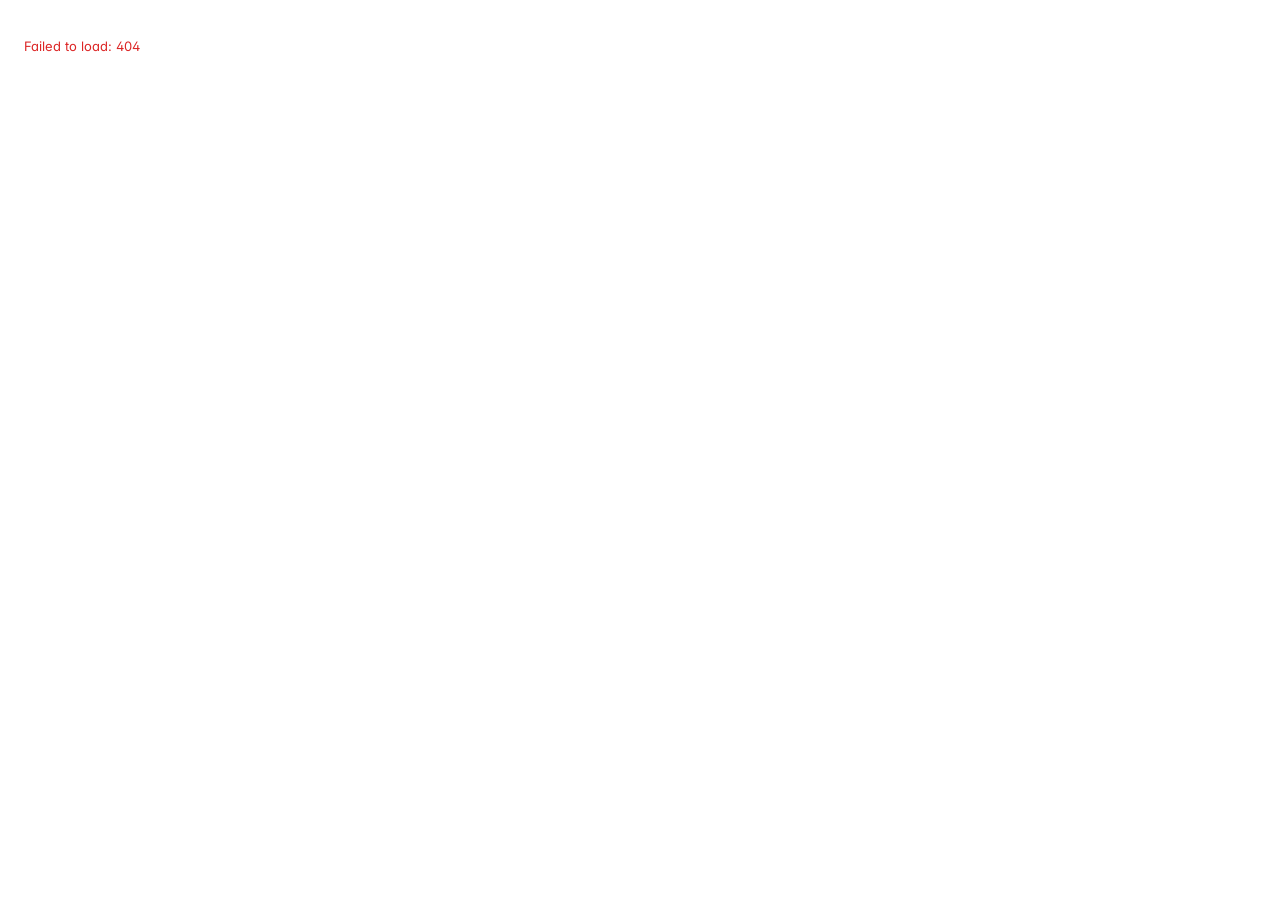
==== webui.html @ b26636b8 "Huntbench: first-run onboarding wizard on the dashboard - Gate the dashboard behind a welcome screen" ====
<!doctype html>
<html lang="en">
<head>
<meta charset="utf-8">
<meta name="viewport" content="width=device-width, initial-scale=1">
<title>Huntbench</title>
<link rel="preconnect" href="https://fonts.googleapis.com">
<link rel="preconnect" href="https://fonts.gstatic.com" crossorigin>
<link href="https://fonts.googleapis.com/css2?family=Inter:wght@400;450;500;600;700&display=swap" rel="stylesheet">
<style>
  :root{
    --bg:#ffffff; --sidebar:#fbfbfa; --panel:#ffffff;
    --border:rgba(0,0,0,.09); --border-2:rgba(0,0,0,.14);
    --hover:rgba(0,0,0,.038); --active:rgba(94,106,210,.10); --sel:#f1f2fd;
    --text:#282a30; --text2:#63666e; --text3:#9a9ea6;
    --accent:#5e6ad2; --accent-h:#4f58c0; --tint:#eef0fd;
    --green:#16a34a; --blue:#3b82f6; --amber:#d98e26; --violet:#8b5cf6; --red:#dc2626; --gray:#9ca3af;
    --r:6px; --r-lg:10px;
    --sh:0 1px 2px rgba(0,0,0,.05);
    --sh-lg:0 14px 44px rgba(20,20,40,.16), 0 2px 8px rgba(0,0,0,.06);
    --font:'Inter',-apple-system,BlinkMacSystemFont,'Segoe UI',Roboto,Helvetica,Arial,sans-serif;
    --mono:'SF Mono',ui-monospace,Menlo,Consolas,monospace;
    --ease:cubic-bezier(.22,.61,.36,1);
  }
  *{box-sizing:border-box}
  html,body{margin:0;height:100%}
  body{background:var(--bg);color:var(--text);font-family:var(--font);font-size:13px;line-height:1.45;
    -webkit-font-smoothing:antialiased;text-rendering:optimizeLegibility;height:100vh;display:flex;overflow:hidden;
    font-feature-settings:'cv02','cv03','cv04','cv11','ss01'}
  a{color:var(--accent);text-decoration:none}
  ::selection{background:var(--tint)}
  button{font-family:inherit;cursor:pointer}
  input{font-family:inherit}
  .empty{padding:48px;text-align:center;color:var(--text3)}

  /* ---------- sidebar ---------- */
  .sidebar{width:240px;flex:0 0 240px;background:var(--sidebar);border-right:1px solid var(--border);
    display:flex;flex-direction:column;padding:9px 8px;overflow-y:auto;gap:1px}
  .ws{display:flex;align-items:center;gap:9px;padding:6px 8px;border-radius:var(--r);margin-bottom:6px}
  .ws .logo{width:22px;height:22px;border-radius:6px;background:linear-gradient(135deg,#5e6ad2,#9060e0);
    color:#fff;font-weight:700;font-size:11px;display:flex;align-items:center;justify-content:center}
  .ws .nm{font-weight:600}
  .cmdtrigger{display:flex;align-items:center;gap:8px;padding:6px 8px;margin-bottom:8px;border:1px solid var(--border);
    border-radius:var(--r);background:#fff;color:var(--text3);font-size:12.5px;cursor:text;transition:border-color .12s}
  .cmdtrigger:hover{border-color:var(--border-2)}
  .cmdtrigger .kbd{margin-left:auto}
  .kbd{font:11px var(--mono);color:var(--text3);background:#fff;border:1px solid var(--border);border-radius:4px;padding:0 5px;line-height:16px}
  .navitem{display:flex;align-items:center;gap:9px;padding:6px 8px;border-radius:var(--r);color:var(--text2);
    font-weight:450;cursor:pointer;transition:background .12s,color .12s}
  .navitem:hover{background:var(--hover)}
  .navitem.on{background:var(--active);color:var(--accent);font-weight:550}
  .navitem .ic{width:16px;height:16px;display:flex;opacity:.85}
  .navitem .badge{margin-left:auto;font:11px var(--mono)}
  .seclabel{font-size:10.5px;letter-spacing:.4px;text-transform:uppercase;color:var(--text3);font-weight:600;
    padding:14px 8px 5px;display:flex;align-items:center;gap:5px;cursor:pointer;user-select:none}
  .seclabel .chev{transition:transform .15s var(--ease)}
  .seclabel.collapsed .chev{transform:rotate(-90deg)}
  .chips{display:flex;flex-wrap:wrap;gap:5px;padding:2px 6px 4px}
  .chip{font-size:11.5px;padding:3px 9px;border-radius:20px;border:1px solid var(--border);background:#fff;
    color:var(--text2);cursor:pointer;transition:all .12s;display:inline-flex;gap:5px;align-items:center}
  .chip:hover{border-color:var(--border-2)}
  .chip.on{background:var(--accent);border-color:var(--accent);color:#fff;box-shadow:0 1px 3px rgba(94,106,210,.35)}
  .chip .n{font:10px var(--mono);opacity:.65}
  .mini{padding:4px 8px}
  .mbar{display:flex;align-items:center;gap:8px;margin:4px 0;font-size:11px}
  .mbar .l{width:74px;color:var(--text3);font:11px var(--mono);white-space:nowrap;text-transform:capitalize}
  .mbar .t{flex:1;height:5px;background:rgba(0,0,0,.05);border-radius:4px;overflow:hidden}
  .mbar .f{height:100%;border-radius:4px;transition:width .6s var(--ease)}
  .mbar .v{width:30px;text-align:right;color:var(--text3);font:11px var(--mono)}
  .sidefoot{margin-top:auto;padding:8px;display:flex;align-items:center;gap:8px}

  /* ---------- main ---------- */
  .main{flex:1;display:flex;flex-direction:column;min-width:0}
  .topbar{height:46px;flex:0 0 46px;border-bottom:1px solid var(--border);display:flex;align-items:center;gap:10px;padding:0 16px}
  .vtitle{font-weight:600;font-size:14px;display:flex;align-items:center;gap:9px}
  .vcount{color:var(--text3);font:12px var(--mono);font-weight:400}
  .sp{flex:1}
  .tbtn{height:29px;padding:0 11px;border:1px solid var(--border);background:#fff;border-radius:var(--r);color:var(--text2);
    font-size:12.5px;display:inline-flex;align-items:center;gap:6px;transition:all .12s}
  .tbtn:hover{background:var(--hover);color:var(--text)}
  .tbtn.pending{border-color:var(--accent);color:var(--accent)}
  .tbtn.pending::after{content:"";width:6px;height:6px;border-radius:50%;background:var(--accent);margin-left:2px}
  select.tbtn{-webkit-appearance:none;appearance:none;padding-right:22px;
    background-image:url("data:image/svg+xml,%3Csvg xmlns='http://www.w3.org/2000/svg' width='10' height='10' viewBox='0 0 10 10'%3E%3Cpath d='M2 4l3 3 3-3' stroke='%239a9ea6' fill='none' stroke-width='1.3'/%3E%3C/svg%3E");
    background-repeat:no-repeat;background-position:right 8px center}
  .content{flex:1;overflow-y:auto;min-height:0}

  /* ---------- grouped list ---------- */
  .grouphead{position:sticky;top:0;z-index:2;background:rgba(255,255,255,.86);backdrop-filter:blur(8px);
    display:flex;align-items:center;gap:8px;padding:7px 16px;font-size:12.5px;font-weight:600;cursor:pointer;
    border-bottom:1px solid var(--border)}
  .grouphead .chev{color:var(--text3);transition:transform .15s var(--ease)}
  .grouphead.collapsed .chev{transform:rotate(-90deg)}
  .grouphead .cnt{color:var(--text3);font:11px var(--mono);font-weight:400}
  .row{display:flex;align-items:center;gap:12px;padding:9px 18px;min-height:54px;cursor:pointer;
    border-bottom:1px solid var(--border);transition:background .1s}
  .row:hover{background:var(--hover)}
  .row.cursor{background:var(--hover)}
  .row.sel{background:var(--sel);box-shadow:inset 2px 0 0 var(--accent)}
  .row .sicon{flex:0 0 15px;display:flex}
  .rmain{flex:1;min-width:0;display:flex;flex-direction:column;gap:3px}
  .rtop{display:flex;align-items:baseline;gap:9px;min-width:0}
  .rtop .co{font-weight:600;font-size:14px;white-space:nowrap;flex:0 0 auto;max-width:250px;overflow:hidden;text-overflow:ellipsis}
  .rtop .ti{font-size:13.5px;color:var(--text2);white-space:nowrap;overflow:hidden;text-overflow:ellipsis;min-width:0}
  .rsub{display:flex;align-items:center;gap:8px;font-size:12px;color:var(--text3);white-space:nowrap;overflow:hidden;text-overflow:ellipsis;min-width:0}
  .rsub .sep{opacity:.45}
  .rsub .loc{overflow:hidden;text-overflow:ellipsis}
  .rsub .exp{color:var(--text2);font-weight:500}
  .rsub .tg{font:10.5px var(--mono);background:rgba(0,0,0,.045);border-radius:4px;padding:1.5px 6px;color:var(--text2);flex:0 0 auto}
  .row .rright{display:flex;align-items:center;gap:9px;flex:0 0 auto}
  .wm{font-size:11px;font-weight:500;padding:2px 9px;border-radius:20px}
  .wm-remote{color:#0f8a5f;background:rgba(16,163,74,.10)}
  .wm-hybrid{color:#b8791b;background:rgba(217,142,38,.13)}
  .wm-onsite{color:#6b6f76;background:rgba(0,0,0,.05)}
  .fitb{font:12px/1 var(--mono);font-weight:600;padding:4px 7px;border-radius:6px}
  .rtag{font:10.5px var(--mono);color:var(--text3);border:1px solid var(--border);border-radius:5px;padding:3px 7px;text-transform:uppercase}

  /* ---------- board ---------- */
  .board{display:flex;gap:14px;padding:14px 16px;overflow-x:auto;height:100%}
  .bcol{flex:0 0 268px;display:flex;flex-direction:column;min-height:0}
  .bcolhead{display:flex;align-items:center;gap:8px;padding:2px 4px 10px;font-size:12.5px;font-weight:600}
  .bcolhead .cnt{color:var(--text3);font:11px var(--mono);font-weight:400;margin-left:auto}
  .bcolbody{flex:1;overflow-y:auto;display:flex;flex-direction:column;gap:8px;padding:3px;border-radius:10px;transition:background .12s;min-height:60px}
  .bcolbody.over{background:var(--tint);outline:1.5px dashed var(--accent);outline-offset:-3px}
  .bcard{background:#fff;border:1px solid var(--border);border-radius:9px;padding:10px 11px;cursor:grab;box-shadow:var(--sh);
    transition:box-shadow .14s var(--ease),transform .14s var(--ease),border-color .12s}
  .bcard:hover{border-color:var(--border-2);box-shadow:0 4px 14px rgba(0,0,0,.09);transform:translateY(-1px)}
  .bcard:active{cursor:grabbing}
  .bcard.dragging{opacity:.45;transform:scale(.98)}
  .bc-top{display:flex;align-items:center;gap:7px;margin-bottom:6px}
  .bc-co{font-weight:600;font-size:12.5px;flex:1;overflow:hidden;text-overflow:ellipsis;white-space:nowrap}
  .bc-ti{color:var(--text2);font-size:12px;line-height:1.35;display:-webkit-box;-webkit-line-clamp:2;-webkit-box-orient:vertical;overflow:hidden}

  /* ---------- inbox ---------- */
  .inbox{padding:18px 24px;max-width:1520px}
  .isummary{color:var(--text3);font-size:12.5px;margin:-2px 0 18px}
  .isummary b{color:var(--text2);font-weight:600}
  .ihead{font-size:11px;letter-spacing:.5px;text-transform:uppercase;color:var(--text3);font-weight:600;margin:20px 0 12px}
  .ihead:first-child{margin-top:0}
  .iempty{color:var(--text3);font-size:13px;padding:6px 0 8px;line-height:1.6}
  /* monogram avatar */
  .mono{flex:0 0 auto;width:28px;height:28px;border-radius:8px;display:flex;align-items:center;justify-content:center;
    font-weight:700;font-size:12.5px;text-transform:uppercase}
  .mono.sm{width:22px;height:22px;border-radius:6px;font-size:11px}
  /* interviews row */
  .ivgrid{display:grid;grid-template-columns:repeat(auto-fill,minmax(360px,1fr));gap:12px;margin-bottom:6px}
  .ivcard{display:flex;align-items:center;gap:13px;background:#fff;border:1px solid var(--border);border-radius:11px;
    padding:13px 15px;cursor:pointer;box-shadow:var(--sh);transition:border-color .12s,transform .12s,box-shadow .12s}
  .ivcard:hover{border-color:var(--border-2);transform:translateY(-1px);box-shadow:0 6px 18px rgba(0,0,0,.08)}
  .ivcard.up{border-left:3px solid var(--violet)}
  .ivmain{flex:1;min-width:0}
  .ivco{font-weight:600;display:flex;align-items:center;gap:8px}
  .ivti{color:var(--text2);font-size:12px;white-space:nowrap;overflow:hidden;text-overflow:ellipsis}
  .ivmeta{color:var(--text3);font:11px var(--mono);margin-top:3px}
  .ivmeta .d{color:var(--violet)} .ivcard.past .ivmeta .d{color:var(--text3)}
  .ivlink{font-size:15px;padding:4px 8px;flex:0 0 auto}
  /* communications — masonry cards */
  .commwrap{column-gap:16px}
  @media(min-width:1180px){.commwrap{column-count:2}}
  .commgroup{border:1px solid var(--border);border-radius:12px;overflow:hidden;margin-bottom:16px;background:#fff;
    box-shadow:var(--sh);break-inside:avoid;transition:box-shadow .14s,border-color .12s}
  .commgroup:hover{box-shadow:0 6px 20px rgba(0,0,0,.07)}
  .commhead{display:flex;align-items:center;gap:11px;padding:12px 14px;cursor:pointer;border-bottom:1px solid var(--border);transition:background .12s}
  .commhead:hover{background:var(--hover)}
  .ch-main{flex:1;min-width:0}
  .ch-co{font-weight:600;font-size:13.5px}
  .ch-ti{color:var(--text3);font-size:12px;white-space:nowrap;overflow:hidden;text-overflow:ellipsis}
  .ch-right{display:flex;align-items:center;gap:8px;flex:0 0 auto}
  .ch-n{font:10px var(--mono);color:var(--text3)}
  .commbody{padding:6px 14px 12px;position:relative}
  /* timeline */
  .tl{position:relative;margin-left:6px;padding-left:16px}
  .tl::before{content:"";position:absolute;left:3px;top:8px;bottom:8px;width:1.5px;background:var(--border)}
  .commitem{position:relative;padding:8px 0}
  .commitem+.commitem{border-top:1px solid var(--border)}
  .commitem::before{content:"";position:absolute;left:-16px;top:12px;width:7px;height:7px;border-radius:50%;
    background:var(--dot,var(--gray));box-shadow:0 0 0 3px #fff}
  .ci-top{display:flex;gap:8px;align-items:center}
  .ci-date{font:10px var(--mono);color:var(--text3)}
  .ci-kind{font:10px var(--mono);text-transform:uppercase;font-weight:700}
  .ci-open{margin-left:auto;font:11px var(--mono)}
  .ci-sub{font-size:12.5px;font-weight:600;margin-top:2px}
  .ci-from{font:11px var(--mono);color:var(--text3);margin-top:1px}
  .ci-detail{font-size:11.5px;color:var(--text2);margin-top:3px;line-height:1.45;
    display:-webkit-box;-webkit-line-clamp:1;-webkit-box-orient:vertical;overflow:hidden}
  .ci-more{font-size:11.5px;color:var(--accent);cursor:pointer;padding:7px 0 2px;user-select:none}

  /* pills / tags */
  .tag{font:11px var(--mono);padding:2px 8px;border-radius:20px;border:1px solid var(--border);color:var(--text2)}
  .stpill{display:inline-flex;align-items:center;gap:5px;font-size:11.5px;font-weight:500;padding:2px 9px 2px 7px;border-radius:20px;border:1px solid currentColor}

  /* ---------- detail panel ---------- */
  .backdrop{position:fixed;inset:0;background:rgba(24,24,32,.16);opacity:0;pointer-events:none;transition:opacity .2s;z-index:40}
  .backdrop.open{opacity:1;pointer-events:auto}
  .panel{position:fixed;top:0;right:0;height:100vh;width:min(620px,95vw);background:#fff;border-left:1px solid var(--border);
    transform:translateX(100%);transition:transform .26s var(--ease);z-index:41;display:flex;flex-direction:column;box-shadow:var(--sh-lg)}
  .panel.open{transform:none}
  .panelbar{height:46px;flex:0 0 46px;display:flex;align-items:center;gap:8px;padding:0 12px 0 16px;border-bottom:1px solid var(--border)}
  .panelbar .pb-crumb{color:var(--text3);font:12px var(--mono)}
  .iconbtn{width:28px;height:28px;border:1px solid transparent;border-radius:var(--r);background:none;color:var(--text2);
    display:inline-flex;align-items:center;justify-content:center;transition:background .12s}
  .iconbtn:hover{background:var(--hover)}
  .panelbody{flex:1;overflow-y:auto;padding:20px 22px}
  .p-co{font-size:19px;font-weight:600;letter-spacing:-.01em}
  .p-ti{font-size:14px;color:var(--text2);margin-bottom:14px}
  .props{display:grid;grid-template-columns:118px 1fr;gap:9px 12px;margin:8px 0 4px;font-size:13px;align-items:center}
  .props .k{color:var(--text3);font-size:12.5px}
  .props .v{color:var(--text)}
  .sec{margin:20px 0 9px;font-size:10.5px;letter-spacing:.5px;text-transform:uppercase;color:var(--text3);
    font-weight:600;border-top:1px solid var(--border);padding-top:14px}
  .stmenu{display:flex;flex-wrap:wrap;gap:5px}
  .stopt{display:inline-flex;align-items:center;gap:6px;font-size:12px;padding:4px 9px;border-radius:20px;border:1px solid var(--border);background:#fff;color:var(--text2);transition:all .12s}
  .stopt:hover{border-color:var(--border-2)}
  .stopt.on{border-color:currentColor;font-weight:600}
  .fitset{display:inline-flex;gap:4px}
  .fitset button{width:30px;height:28px;border:1px solid var(--border);border-radius:var(--r);background:#fff;color:var(--text2);font:12px var(--mono);transition:all .12s}
  .fitset button:hover{border-color:var(--border-2)}
  .fitset button.on{background:var(--accent);border-color:var(--accent);color:#fff}
  .actionbtns{display:flex;flex-wrap:wrap;gap:7px}
  textarea{width:100%;min-height:58px;resize:vertical;border:1px solid var(--border);border-radius:var(--r);padding:8px 10px;font:13px var(--font);color:var(--text);outline:none;transition:border-color .12s}
  textarea:focus{border-color:var(--accent)}
  .jd{white-space:pre-wrap;font-size:12.5px;line-height:1.6;color:var(--text2);max-height:300px;overflow:auto;
    background:#fbfbfa;border:1px solid var(--border);border-radius:var(--r);padding:12px 14px}
  .artifacts a{display:inline-block;margin:0 9px 7px 0;font:11.5px var(--mono)}
  .actcard{border:1px solid var(--border);border-left:3px solid var(--gray);border-radius:8px;padding:8px 11px;margin-bottom:7px}
  .actkind{font:10px var(--mono);text-transform:uppercase;font-weight:700}
  .logform{display:flex;flex-wrap:wrap;gap:6px;align-items:center;background:#fbfbfa;border:1px solid var(--border);border-radius:var(--r);padding:9px;margin-bottom:10px}
  .logform input,.logform select{font-size:12px;padding:5px 7px;border:1px solid var(--border);border-radius:5px;outline:none}
  .banner{background:var(--tint);border:1px solid rgba(94,106,210,.35);border-radius:var(--r);padding:11px 14px;margin-bottom:16px;font-size:12.5px;line-height:1.6;max-width:900px}

  /* ---------- command palette ---------- */
  .cmdk-back{position:fixed;inset:0;background:rgba(24,24,34,.28);opacity:0;pointer-events:none;transition:opacity .15s;
    z-index:60;display:flex;justify-content:center;align-items:flex-start;padding-top:13vh}
  .cmdk-back.open{opacity:1;pointer-events:auto}
  .cmdk{width:min(600px,92vw);background:#fff;border:1px solid var(--border);border-radius:13px;box-shadow:var(--sh-lg);
    overflow:hidden;display:flex;flex-direction:column;max-height:62vh;transform:scale(.97) translateY(-6px);transition:transform .15s var(--ease)}
  .cmdk-back.open .cmdk{transform:none}
  .cmdk input{border:0;border-bottom:1px solid var(--border);padding:16px 18px;font-size:15.5px;outline:none;color:var(--text)}
  .cmdk-list{overflow-y:auto;padding:6px}
  .cmdk-sec{font-size:10.5px;letter-spacing:.4px;text-transform:uppercase;color:var(--text3);font-weight:600;padding:8px 12px 4px}
  .cmdk-item{display:flex;align-items:center;gap:11px;padding:9px 12px;border-radius:8px;cursor:pointer;color:var(--text2)}
  .cmdk-item.on{background:var(--tint);color:var(--text)}
  .cmdk-item .ci-t{flex:1;white-space:nowrap;overflow:hidden;text-overflow:ellipsis}
  .cmdk-item .ci-s{color:var(--text3);font-size:12px}
  .cmdk-item .hint{font:11px var(--mono);color:var(--text3)}

  /* ---------- onboarding ---------- */
  #onboard{position:fixed;inset:0;z-index:80;background:var(--bg);overflow-y:auto;display:none}
  #onboard.show{display:block}
  .ob-wrap{max-width:640px;margin:0 auto;padding:56px 24px 72px}
  .ob-logo{width:42px;height:42px;border-radius:12px;background:linear-gradient(135deg,#5e6ad2,#9060e0);
    color:#fff;font-weight:700;font-size:20px;display:flex;align-items:center;justify-content:center;margin-bottom:22px}
  .ob-h1{font-size:26px;font-weight:700;letter-spacing:-.02em;margin:0 0 8px}
  .ob-sub{color:var(--text2);font-size:14px;line-height:1.6;margin-bottom:26px}
  .ob-card{display:flex;gap:14px;align-items:flex-start;border:1px solid var(--border);border-radius:12px;
    padding:16px 18px;margin-bottom:12px;cursor:pointer;background:#fff;transition:border-color .12s,box-shadow .14s,transform .12s}
  .ob-card:hover{border-color:var(--accent);box-shadow:var(--sh-lg);transform:translateY(-1px)}
  .ob-card .em{font-size:22px;line-height:1.2}
  .ob-card .t{font-weight:600;margin-bottom:3px}
  .ob-card .t .rec{font:10px var(--mono);color:var(--accent);background:var(--tint);border-radius:20px;padding:1px 8px;margin-left:8px}
  .ob-card .d{color:var(--text2);font-size:12.5px;line-height:1.5}
  .ob-skip{display:inline-block;margin-top:16px;color:var(--text3);font-size:12.5px;cursor:pointer}
  .ob-skip:hover{color:var(--text)}
  .ob-steps{display:flex;gap:8px;margin-bottom:22px}
  .ob-step{flex:1;height:4px;border-radius:3px;background:var(--border)}
  .ob-step.done{background:var(--green)} .ob-step.cur{background:var(--accent)}
  .ob-field{margin-bottom:13px}
  .ob-field label{display:block;font-size:12.5px;font-weight:500;margin-bottom:5px}
  .ob-field label .hint{color:var(--text3);font-weight:400;font-size:11.5px}
  .ob-field input,.ob-field textarea,.ob-field select{width:100%;border:1px solid var(--border);border-radius:var(--r);
    padding:9px 11px;font:13px var(--font);color:var(--text);outline:none;transition:border-color .12s;background:#fff}
  .ob-field input:focus,.ob-field textarea:focus,.ob-field select:focus{border-color:var(--accent)}
  .ob-field textarea{min-height:280px;font:12px var(--mono);line-height:1.5;resize:vertical}
  .ob-row{display:flex;gap:12px} .ob-row .ob-field{flex:1}
  .ob-nav{display:flex;justify-content:space-between;align-items:center;margin-top:22px}
  .ob-btn{height:36px;padding:0 18px;border-radius:var(--r);border:1px solid var(--accent);background:var(--accent);
    color:#fff;font-size:13px;font-weight:500;transition:background .12s}
  .ob-btn:hover{background:var(--accent-h)} .ob-btn:disabled{opacity:.5}
  .ob-btn.ghost{background:#fff;color:var(--text2);border-color:var(--border)}
  .ob-btn.ghost:hover{background:var(--hover);color:var(--text)}
  .ob-cos{display:grid;grid-template-columns:1fr 1fr;gap:8px;margin-top:8px}
  .ob-co{display:flex;align-items:center;gap:8px;border:1px solid var(--border);border-radius:8px;padding:8px 10px;cursor:pointer;font-size:12.5px}
  .ob-co.on{border-color:var(--accent);background:var(--tint)}
  .ob-code{font:12.5px var(--mono);background:var(--sidebar);border:1px solid var(--border);border-radius:6px;padding:2px 8px;color:var(--accent)}
  .ob-agentbox{border:1px solid var(--border);border-radius:12px;padding:18px 20px;background:var(--sidebar);margin:6px 0 4px;line-height:1.7;font-size:13px}
  .ob-wait{display:flex;align-items:center;gap:9px;color:var(--text2);font-size:12.5px;margin-top:16px}

  /* ---------- toasts ---------- */
  #toasts{position:fixed;right:18px;bottom:18px;display:flex;flex-direction:column;gap:8px;z-index:70}
  .toast{background:#fff;border:1px solid var(--border);border-radius:11px;box-shadow:var(--sh-lg);padding:11px 14px;font-size:12.5px;max-width:360px;animation:tin .22s var(--ease)}
  @keyframes tin{from{opacity:0;transform:translateY(10px)}to{opacity:1;transform:none}}
  .toast.ok{border-left:3px solid var(--green)} .toast.err{border-left:3px solid var(--red)} .toast.run{border-left:3px solid var(--accent)}
  .toast .sub{color:var(--text3);font:11px var(--mono);margin-top:2px}
  .spin{width:11px;height:11px;border:2px solid var(--border);border-top-color:var(--accent);border-radius:50%;display:inline-block;animation:sp .7s linear infinite;vertical-align:-1px;margin-right:6px}
  @keyframes sp{to{transform:rotate(360deg)}}
</style>
</head>
<body>

<aside class="sidebar">
  <div class="ws"><span class="logo">h</span><span class="nm">Huntbench</span></div>
  <div class="cmdtrigger" id="cmdtrigger"><span>⌕</span><span>Search or jump…</span><span class="kbd">⌘K</span></div>
  <div class="navitem" data-view="list"><span class="ic" id="ic-list"></span><span>All jobs</span><span class="badge" id="nb-list"></span></div>
  <div class="navitem" data-view="board"><span class="ic" id="ic-board"></span><span>Board</span></div>
  <div class="navitem" data-view="inbox"><span class="ic" id="ic-inbox"></span><span>Inbox</span><span class="badge" id="nb-inbox"></span></div>

  <div class="seclabel" data-sec="region"><span class="chev">▾</span> Region</div>
  <div class="chips" id="regionChips" data-sec="region"></div>
  <div class="seclabel" data-sec="status"><span class="chev">▾</span> Status</div>
  <div class="chips" id="statusChips" data-sec="status"></div>
  <div class="seclabel" data-sec="stats"><span class="chev">▾</span> Overview</div>
  <div class="mini" id="stats" data-sec="stats"></div>

  <div class="sidefoot"><span style="font-size:11px;color:var(--text3)">⌘K to search · j/k to move</span></div>
</aside>

<main class="main">
  <div class="topbar">
    <span class="vtitle" id="vtitle">All jobs</span>
    <span class="vcount" id="vcount"></span>
    <span class="sp"></span>
    <input id="q" class="tbtn" style="width:210px" type="search" placeholder="Filter…" autocomplete="off">
    <select id="sort" class="tbtn" title="sort"></select>
    <button id="syncBtn" class="tbtn" title="request a Gmail inbox sync (runs via Claude in chat)">✉ Sync inbox</button>
    <button id="scanBtn" class="tbtn" title="scan ATS portals">⟳ Scan</button>
  </div>
  <div class="content" id="content"></div>
</main>

<div class="backdrop" id="backdrop"></div>
<div class="panel" id="panel">
  <div class="panelbar"><span class="pb-crumb" id="pbCrumb"></span><span class="sp" style="flex:1"></span>
    <button class="iconbtn" id="panelClose" title="close (Esc)">✕</button></div>
  <div class="panelbody" id="panelBody"></div>
</div>

<div class="cmdk-back" id="cmdkBack">
  <div class="cmdk">
    <input id="cmdkInput" placeholder="Type a command or search jobs…" autocomplete="off">
    <div class="cmdk-list" id="cmdkList"></div>
  </div>
</div>

<div id="onboard"></div>
<div id="toasts"></div>

<script>
const A={accent:"#5e6ad2",green:"#16a34a",blue:"#3b82f6",amber:"#d98e26",violet:"#8b5cf6",red:"#dc2626",gray:"#9ca3af"};
const SCOLOR={new:"#9ca3af",shortlisted:"#3b82f6",skip:"#b0b4bb",applied:"#5e6ad2",screening:"#d98e26",interviewing:"#8b5cf6",offer:"#16a34a",closed:"#dc2626",passed:"#9ca3af"};
const PROG={new:0,shortlisted:.25,skip:0,applied:.45,screening:.62,interviewing:.82,offer:1,closed:1,passed:1};
const FITC={5:"#16a34a",4:"#5e6ad2",3:"#d98e26",2:"#9ca3af",1:"#9ca3af"};
const ACTC={interview:"#8b5cf6",applied:"#5e6ad2",screening:"#d98e26",offer:"#16a34a",reject:"#dc2626",email:"#3b82f6",note:"#9ca3af"};
const CHEV='<svg width="10" height="10" viewBox="0 0 10 10"><path d="M2.5 4L5 6.5 7.5 4" stroke="currentColor" fill="none" stroke-width="1.4" stroke-linecap="round"/></svg>';
let META=null, STATE={region:"",status:"",q:"",sort:"fit",view:localStorage.getItem("v2view")||"list",id:null,cursor:-1}, ROWS=[], DRAG=null, drawerId=null;
const COLLAPSE=new Set(), SECOFF=new Set();

const $=s=>document.querySelector(s);
const el=(t,c,h)=>{const e=document.createElement(t);if(c)e.className=c;if(h!=null)e.innerHTML=h;return e};
const esc=s=>(s==null?"":String(s)).replace(/[&<>"]/g,m=>({"&":"&amp;","<":"&lt;",">":"&gt;",'"':"&quot;"}[m]));
const cap=s=>(s||"").charAt(0).toUpperCase()+(s||"").slice(1);
async function api(u,o){const r=await fetch(u,o);if(!r.ok)throw new Error((await r.json().catch(()=>({}))).error||r.status);return r.json();}

function statusIcon(s,size){
  size=size||14; const col=SCOLOR[s]||"#9ca3af", frac=PROG[s]||0, r=5, c=2*Math.PI*r, dashed=(s==="new"||s==="skip");
  return `<svg width="${size}" height="${size}" viewBox="0 0 14 14" style="display:block">`+
    `<circle cx="7" cy="7" r="5" fill="none" stroke="${col}" stroke-opacity=".32" stroke-width="1.5" ${dashed?'stroke-dasharray="1.6 1.9"':""}/>`+
    (frac>0?`<circle cx="7" cy="7" r="5" fill="none" stroke="${col}" stroke-width="1.5" stroke-linecap="round" stroke-dasharray="${(frac*c).toFixed(2)} ${c.toFixed(2)}" transform="rotate(-90 7 7)"/>`:"")+
    (frac>=1?`<circle cx="7" cy="7" r="2.1" fill="${col}"/>`:"")+`</svg>`;
}
function fitStyle(f){const c=FITC[f]||"#9ca3af";return `color:${c};background:${c}1e`;}
function icon(name){const p={
  list:'<path d="M2 4h12M2 8h12M2 12h9" stroke="currentColor" stroke-width="1.4" stroke-linecap="round"/>',
  board:'<rect x="2" y="2.5" width="4" height="11" rx="1" stroke="currentColor" stroke-width="1.3"/><rect x="10" y="2.5" width="4" height="7" rx="1" stroke="currentColor" stroke-width="1.3"/>',
  inbox:'<path d="M2 3.5h12v9H2z" stroke="currentColor" stroke-width="1.3"/><path d="M2 9h3l1 2h4l1-2h3" stroke="currentColor" stroke-width="1.3" fill="none"/>'
  }[name];return `<svg width="16" height="16" viewBox="0 0 16 16" fill="none">${p}</svg>`;}

// ---------- init ----------
async function init(){
  const st=await api("/api/status").catch(()=>({configured:true}));
  if(!st.configured && !localStorage.getItem("hb_explore")) renderOnboard(st);
  await bootDashboard();
}
async function bootDashboard(){
  $("#ic-list").innerHTML=icon("list"); $("#ic-board").innerHTML=icon("board"); $("#ic-inbox").innerHTML=icon("inbox");
  META=await api("/api/meta");
  $("#sort").innerHTML=META.sorts.map(s=>`<option value="${s}">sort: ${s}</option>`).join("");
  buildChips(); buildStats(); syncBadges();
  $("#q").addEventListener("input",debounce(()=>{STATE.q=$("#q").value;refreshView();},220));
  $("#sort").addEventListener("change",()=>{STATE.sort=$("#sort").value;refreshView();});
  $("#scanBtn").onclick=()=>runTask({cmd:"scan"},"Scanning ATS portals",()=>{refreshMeta();refreshView();});
  $("#syncBtn").onclick=requestSync; refreshSyncState();
  document.querySelectorAll(".navitem").forEach(n=>n.onclick=()=>setView(n.dataset.view));
  document.querySelectorAll(".seclabel").forEach(l=>l.onclick=()=>toggleSec(l.dataset.sec));
  $("#panelClose").onclick=closePanel; $("#backdrop").onclick=closePanel;
  $("#cmdtrigger").onclick=openCmdk;
  wireCmdk(); wireKeys();
  setView(STATE.view);
}

// ---------- onboarding ----------
let OB={};
function obEl(){return $("#onboard");}
function closeOnboard(){obEl().classList.remove("show");obEl().innerHTML="";
  refreshMeta&&refreshMeta();refreshView&&refreshView();refreshSyncState&&refreshSyncState();}
function obShell(inner){obEl().classList.add("show");obEl().innerHTML=`<div class="ob-wrap">${inner}</div>`;}
function steps(cur){return `<div class="ob-steps">`+[0,1,2,3].map(i=>`<div class="ob-step ${i<cur?"done":i===cur?"cur":""}"></div>`).join("")+`</div>`;}

function renderOnboard(st){
  OB={data:{},cv:"",titles:[],companies:[]};
  obShell(
    `<div class="ob-logo">h</div>`+
    `<div class="ob-h1">Welcome to Huntbench</div>`+
    `<div class="ob-sub">Your job hunt as mission control. First, let's set up your profile and CV so tailoring + scoring work for <i>you</i>. Takes about 2 minutes.</div>`+
    `<div class="ob-card" id="ob-agent"><span class="em">✦</span><div><div class="t">Set up with your agent<span class="rec">recommended</span></div><div class="d">Open this folder in Claude Code / Codex / Cursor and say “set me up” — it interviews you and writes your profile + CV. We'll detect it automatically.</div></div></div>`+
    `<div class="ob-card" id="ob-manual"><span class="em">✎</span><div><div class="t">Set up manually</div><div class="d">Fill in a short form here — profile, master CV, and the roles/companies you're targeting. No agent needed.</div></div></div>`+
    `<span class="ob-skip" id="ob-demo">or explore the demo first →</span>`
  );
  $("#ob-agent").onclick=obAgent; $("#ob-manual").onclick=obProfile;
  $("#ob-demo").onclick=()=>{localStorage.setItem("hb_explore","1");closeOnboard();};
}

function obAgent(){
  obShell(
    `<div class="ob-h1" style="font-size:22px">Set up with your agent</div>`+
    `<div class="ob-sub">In your coding agent, opened on this folder, just say:</div>`+
    `<div class="ob-agentbox">1. Open <span class="ob-code">huntbench/</span> in Claude Code, Codex, or Cursor.<br>2. Say: <b style="color:var(--accent)">“set me up”</b><br>3. It reads <span class="ob-code">AGENTS.md</span>, interviews you, and writes your <span class="ob-code">config/profile.yml</span> + <span class="ob-code">config/master-cv.md</span>.</div>`+
    `<div class="ob-wait"><span class="spin"></span> Waiting for your profile to appear…</div>`+
    `<div class="ob-nav"><button class="ob-btn ghost" id="ob-back">← Back</button><button class="ob-btn ghost" id="ob-demo2">Explore the demo instead</button></div>`
  );
  $("#ob-back").onclick=()=>renderOnboard(OB);
  $("#ob-demo2").onclick=()=>{localStorage.setItem("hb_explore","1");closeOnboard();};
  const poll=setInterval(async()=>{
    if(!obEl().classList.contains("show")){clearInterval(poll);return;}
    let s;try{s=await api("/api/status");}catch(e){return;}
    if(s.has_profile){clearInterval(poll);obDone(s);}
  },3000);
}
function obDone(s){
  obShell(
    `<div class="ob-logo" style="background:var(--green)">✓</div>`+
    `<div class="ob-h1">You're all set${s.name?", "+esc(s.name.split(" ")[0]):""}!</div>`+
    `<div class="ob-sub">Your profile is in place. Next, pull in some jobs with <span class="ob-code">Scan</span> (or ask your agent to find roles), then triage them on the board.</div>`+
    `<div class="ob-nav"><span></span><button class="ob-btn" id="ob-open">Open dashboard →</button></div>`
  );
  $("#ob-open").onclick=closeOnboard;
}

function _field(id,label,hint,val,ph){return `<div class="ob-field"><label>${label}${hint?` <span class="hint">${hint}</span>`:""}</label><input id="${id}" value="${esc(val||"")}" placeholder="${esc(ph||"")}"></div>`;}
function obProfile(){
  const d=OB.data;
  obShell(steps(0)+
    `<div class="ob-h1" style="font-size:22px">Your profile</div>`+
    `<div class="ob-sub">Used to score jobs and tailor your CV + application answers.</div>`+
    `<div class="ob-row">${_field("f-name","Full name","",d.name,"Jane Doe")}${_field("f-email","Email","",d.email,"jane@example.com")}</div>`+
    `<div class="ob-row">${_field("f-phone","Phone","",d.phone,"+1 555 000 0000")}${_field("f-location","Location","",d.location,"Berlin, Germany")}</div>`+
    `<div class="ob-row">${_field("f-linkedin","LinkedIn","",d.linkedin,"linkedin.com/in/…")}${_field("f-portfolio","Portfolio","",d.portfolio,"https://…")}</div>`+
    _field("f-roles","Target roles","comma-separated",(OB.titles||[]).join(", "),"Senior Frontend Engineer, Product Engineer")+
    _field("f-headline","One-line headline","",d.headline,"Senior Frontend Engineer — 6 yrs, React/TypeScript")+
    `<div class="ob-row">${_field("f-country","Country","",d.country,"Germany")}${_field("f-city","City","",d.city,"Berlin")}</div>`+
    _field("f-auth","Work authorization","optional",d.work_auth,"EU work authorization; sponsorship for US/UK")+
    `<div class="ob-nav"><button class="ob-btn ghost" id="ob-back">← Back</button><button class="ob-btn" id="ob-next">Continue →</button></div>`
  );
  $("#ob-back").onclick=()=>renderOnboard(OB);
  $("#ob-next").onclick=async()=>{
    const g=id=>$("#"+id).value.trim();
    OB.titles=g("f-roles").split(",").map(s=>s.trim()).filter(Boolean);
    OB.data={name:g("f-name"),email:g("f-email"),phone:g("f-phone"),location:g("f-location"),
      linkedin:g("f-linkedin"),portfolio:g("f-portfolio"),headline:g("f-headline"),
      country:g("f-country"),city:g("f-city"),work_auth:g("f-auth"),roles:OB.titles};
    if(!OB.data.name||!OB.data.email){toast("err","Name + email are required");return;}
    try{await api("/api/setup/profile",{method:"POST",headers:{"Content-Type":"application/json"},body:JSON.stringify(OB.data)});
      obCV();}catch(e){toast("err","Couldn't save",e.message);}
  };
}
async function obCV(){
  let tpl="";try{tpl=(await api("/api/setup/cv-template")).template||"";}catch(e){}
  const val=OB.cv||tpl;
  obShell(steps(1)+
    `<div class="ob-h1" style="font-size:22px">Your master CV</div>`+
    `<div class="ob-sub">Paste your CV in this Markdown structure (keep the <span class="ob-code">## Section</span> headers). Or leave the template and let your agent fill it later. Mark private/unnamed work with a trailing <span class="ob-code">[STEALTH]</span>.</div>`+
    `<div class="ob-field"><textarea id="f-cv">${esc(val)}</textarea></div>`+
    `<div class="ob-nav"><button class="ob-btn ghost" id="ob-back">← Back</button><button class="ob-btn" id="ob-next">Continue →</button></div>`
  );
  $("#ob-back").onclick=obProfile;
  $("#ob-next").onclick=async()=>{OB.cv=$("#f-cv").value;
    try{await api("/api/setup/master-cv",{method:"POST",headers:{"Content-Type":"application/json"},body:JSON.stringify({markdown:OB.cv})});
      obTargets();}catch(e){toast("err","Couldn't save",e.message);}
  };
}
async function obTargets(){
  let cos=[];try{cos=(await api("/api/setup/starter-companies")).companies||[];}catch(e){}
  if(!OB.companies.length)OB.companies=cos.map(c=>c.name);   // default: all checked
  obShell(steps(2)+
    `<div class="ob-h1" style="font-size:22px">What to scan</div>`+
    `<div class="ob-sub">These become your title filter + the company boards Huntbench scans. Tune anytime in <span class="ob-code">config/portals.yml</span>.</div>`+
    _field("f-titles","Target job titles","comma-separated",(OB.titles||[]).join(", "),"Senior Frontend Engineer, Product Engineer")+
    `<label style="font-size:12.5px;font-weight:500;display:block;margin:10px 0 2px">Starter companies</label>`+
    `<div class="ob-cos" id="ob-cos">`+cos.map(c=>`<div class="ob-co ${OB.companies.includes(c.name)?"on":""}" data-n="${esc(c.name)}"><span>${OB.companies.includes(c.name)?"☑":"☐"}</span>${esc(c.name)}</div>`).join("")+`</div>`+
    `<div class="ob-nav"><button class="ob-btn ghost" id="ob-back">← Back</button><button class="ob-btn" id="ob-next">Continue →</button></div>`
  );
  $("#ob-back").onclick=obCV;
  $("#ob-cos").querySelectorAll(".ob-co").forEach(el=>el.onclick=()=>{const n=el.dataset.n;
    if(OB.companies.includes(n)){OB.companies=OB.companies.filter(x=>x!==n);el.classList.remove("on");el.querySelector("span").textContent="☐";}
    else{OB.companies.push(n);el.classList.add("on");el.querySelector("span").textContent="☑";}});
  $("#ob-next").onclick=async()=>{
    OB.titles=$("#f-titles").value.split(",").map(s=>s.trim()).filter(Boolean);
    const picked=cos.filter(c=>OB.companies.includes(c.name));
    try{await api("/api/setup/portals",{method:"POST",headers:{"Content-Type":"application/json"},body:JSON.stringify({titles:OB.titles,companies:picked})});
      obFinish();}catch(e){toast("err","Couldn't save",e.message);}
  };
}
function obFinish(){
  obShell(steps(3)+
    `<div class="ob-logo" style="background:var(--green)">✓</div>`+
    `<div class="ob-h1">Ready to go</div>`+
    `<div class="ob-sub">Your profile, CV, and scan targets are saved. Clear the demo jobs and start fresh?</div>`+
    `<label class="ob-co on" id="ob-clear" style="max-width:280px"><span>☑</span> Clear the demo jobs</label>`+
    `<div class="ob-nav"><button class="ob-btn ghost" id="ob-back">← Back</button><button class="ob-btn" id="ob-open">Open dashboard →</button></div>`
  );
  let clear=true;
  $("#ob-clear").onclick=()=>{clear=!clear;$("#ob-clear").classList.toggle("on",clear);$("#ob-clear").querySelector("span").textContent=clear?"☑":"☐";};
  $("#ob-back").onclick=obTargets;
  $("#ob-open").onclick=async()=>{
    try{await api("/api/setup/finish",{method:"POST",headers:{"Content-Type":"application/json"},body:JSON.stringify({clear_demo:clear})});}catch(e){}
    localStorage.removeItem("hb_explore"); closeOnboard();
    if(clear)toast("ok","Setup complete","run Scan to pull in jobs");
  };
}

function toggleSec(sec){
  if(SECOFF.has(sec))SECOFF.delete(sec); else SECOFF.add(sec);
  document.querySelectorAll('.seclabel[data-sec="'+sec+'"]').forEach(l=>l.classList.toggle("collapsed",SECOFF.has(sec)));
  document.querySelectorAll('.chips[data-sec="'+sec+'"],.mini[data-sec="'+sec+'"]').forEach(c=>c.style.display=SECOFF.has(sec)?"none":"");
}
function chip(cont,label,count,active,on){
  const c=el("span","chip"+(active?" on":""));
  c.innerHTML=esc(label)+(count!=null?` <span class="n">${count}</span>`:"");
  c.onclick=on; cont.appendChild(c);
}
function buildChips(){
  const rc=$("#regionChips"); rc.innerHTML="";
  chip(rc,"all",META.total,STATE.region==="",()=>{STATE.region="";refreshView();buildChips();});
  META.regions.forEach(r=>chip(rc,r,META.region_counts[r],STATE.region===r,()=>{STATE.region=STATE.region===r?"":r;refreshView();buildChips();}));
  const sc=$("#statusChips"); sc.innerHTML="";
  chip(sc,"all",null,STATE.status==="",()=>{STATE.status="";refreshView();buildChips();});
  META.statuses.forEach(s=>chip(sc,s,META.funnel[s],STATE.status===s,()=>{STATE.status=STATE.status===s?"":s;refreshView();buildChips();}));
}
function buildStats(){
  const box=$("#stats"); box.innerHTML="";
  const fmax=Math.max(1,...Object.values(META.funnel));
  META.statuses.filter(s=>META.funnel[s]).forEach(s=>box.appendChild(mbar(s,META.funnel[s],fmax,SCOLOR[s])));
  const xmax=Math.max(1,...Object.values(META.fit_counts));
  [5,4,3,2,1].forEach(k=>box.appendChild(mbar("fit "+k,META.fit_counts[k],xmax,FITC[k])));
}
function mbar(l,v,max,color){
  const b=el("div","mbar");
  b.innerHTML=`<span class="l">${esc(l)}</span><span class="t"><span class="f" style="width:0;background:${color}"></span></span><span class="v">${v}</span>`;
  requestAnimationFrame(()=>{b.querySelector(".f").style.width=(100*v/max)+"%";});
  return b;
}
async function refreshMeta(){META=await api("/api/meta");buildChips();buildStats();syncBadges();}
function syncBadges(){$("#nb-list").textContent=META.total; $("#nb-inbox").textContent=META.upcoming_interviews||"";}

// ---------- view switching ----------
function setView(v){
  STATE.view=v; localStorage.setItem("v2view",v);
  document.querySelectorAll(".navitem").forEach(n=>n.classList.toggle("on",n.dataset.view===v));
  $("#vtitle").textContent=v==="list"?"All jobs":v==="board"?"Board":"Inbox";
  document.querySelectorAll('.seclabel[data-sec="status"],.chips[data-sec="status"]').forEach(e=>e.style.display=(v==="list")?"":"none");
  $("#sort").style.display=(v==="inbox")?"none":"";
  refreshView();
}
function refreshView(){STATE.cursor=-1; return STATE.view==="board"?loadBoard():STATE.view==="inbox"?loadInbox():loadList();}

// ---------- list (grouped by status) ----------
async function loadList(){
  const p=new URLSearchParams({region:STATE.region,status:STATE.status,q:STATE.q,sort:STATE.sort});
  const d=await api("/api/jobs?"+p); ROWS=d.jobs;
  $("#vcount").textContent=`${d.count}`;
  const c=$("#content"); c.innerHTML="";
  if(!ROWS.length){c.appendChild(el("div","empty","No jobs match these filters."));return;}
  const by={}; ROWS.forEach(r=>{(by[r.status]=by[r.status]||[]).push(r);});
  META.statuses.forEach(s=>{
    const rows=by[s]; if(!rows||!rows.length)return;
    const head=el("div","grouphead"+(COLLAPSE.has(s)?" collapsed":""));
    head.innerHTML=`<span class="chev">${CHEV}</span>${statusIcon(s)}<span>${cap(s)}</span><span class="cnt">${rows.length}</span>`;
    const body=el("div"); if(COLLAPSE.has(s))body.style.display="none";
    rows.forEach(r=>body.appendChild(rowEl(r)));
    head.onclick=()=>{COLLAPSE.has(s)?COLLAPSE.delete(s):COLLAPSE.add(s);head.classList.toggle("collapsed");body.style.display=COLLAPSE.has(s)?"none":"";};
    c.appendChild(head); c.appendChild(body);
  });
}
const WML={remote:"Remote",hybrid:"Hybrid",onsite:"On-site"};
const EXPL={"mid-senior":"Mid–Senior","senior":"Senior","director":"Lead+","10-12yr":"Staff/Principal","principal":"Principal","lead":"Lead"};
const TAG_SKIP=new Set(["portal","greenhouse","ashby","lever","workable","recruitee","smartrecruiters","needs-jd","linkedin","gmail"]);
function cleanLoc(l){return (l||"").replace(/\s*\((on-site|remote|hybrid)\)\s*$/i,"").trim();}
function rowEl(r){
  const row=el("div","row"+(r.id===STATE.id?" sel":"")); row.dataset.id=r.id;
  const sub=[];
  const loc=cleanLoc(r.location); if(loc)sub.push(`<span class="loc">${esc(loc)}</span>`);
  const exp=EXPL[r.experience_tag]; if(exp)sub.push(`<span class="exp">${esc(exp)}</span>`);
  const tags=(r.tags||[]).filter(t=>!TAG_SKIP.has((t||"").toLowerCase())).slice(0,2);
  const tagHtml=tags.map(t=>`<span class="tg">${esc(t)}</span>`).join("");
  const subLine=sub.join('<span class="sep">·</span>')+(tags.length?` ${tagHtml}`:"");
  const wm=(r.work_mode&&r.work_mode!=="unknown")?`<span class="wm wm-${r.work_mode}">${WML[r.work_mode]||r.work_mode}</span>`:"";
  row.innerHTML=`<span class="sicon">${statusIcon(r.status)}</span>`+
    `<div class="rmain">`+
      `<div class="rtop"><span class="co">${esc(r.company)}</span><span class="ti">${esc(r.title)}</span></div>`+
      (subLine.trim()?`<div class="rsub">${subLine}</div>`:"")+
    `</div>`+
    `<div class="rright">${wm}<span class="rtag">${esc(META.region_abbr[r.region_bucket]||"?")}</span>`+
      `<span class="fitb" style="${fitStyle(r.fit_score)}">${r.fit_score||"·"}</span></div>`;
  row.onclick=()=>openDetail(r.id);
  return row;
}

// ---------- board ----------
async function loadBoard(){
  const p=new URLSearchParams({region:STATE.region,q:STATE.q,sort:"fit"});
  const d=await api("/api/jobs?"+p); $("#vcount").textContent=`${d.count}`;
  const by={}; META.statuses.forEach(s=>by[s]=[]); d.jobs.forEach(j=>{(by[j.status]||(by[j.status]=[])).push(j);});
  const c=$("#content"); c.innerHTML=""; const board=el("div","board");
  META.statuses.forEach(s=>board.appendChild(bcol(s,by[s]||[]))); c.appendChild(board);
}
function bcol(status,jobs){
  const col=el("div","bcol");
  const head=el("div","bcolhead"); head.innerHTML=`${statusIcon(status,13)}<span>${cap(status)}</span><span class="cnt">${jobs.length}</span>`;
  const body=el("div","bcolbody"); body.dataset.status=status;
  body.addEventListener("dragover",e=>{e.preventDefault();body.classList.add("over");});
  body.addEventListener("dragleave",()=>body.classList.remove("over"));
  body.addEventListener("drop",e=>{e.preventDefault();body.classList.remove("over");onDrop(status,body);});
  jobs.forEach(j=>body.appendChild(bcard(j)));
  col.appendChild(head); col.appendChild(body); return col;
}
function bcard(j){
  const card=el("div","bcard"); card.draggable=true; card.dataset.id=j.id; card.dataset.status=j.status;
  card.innerHTML=`<div class="bc-top">${statusIcon(j.status,13)}<span class="bc-co">${esc(j.company)}</span>`+
    `<span class="fitb" style="${fitStyle(j.fit_score)}">${j.fit_score||"·"}</span></div><div class="bc-ti">${esc(j.title)}</div>`;
  card.addEventListener("dragstart",e=>{DRAG={id:card.dataset.id,from:card.dataset.status};card.classList.add("dragging");e.dataTransfer.effectAllowed="move";});
  card.addEventListener("dragend",()=>{card.classList.remove("dragging");DRAG=null;});
  card.addEventListener("click",()=>openDetail(j.id));
  return card;
}
function onDrop(to,body){
  if(!DRAG||DRAG.from===to)return; const id=DRAG.id;
  const card=document.querySelector('.bcard[data-id="'+cssEsc(id)+'"]');
  if(card){card.dataset.status=to;body.appendChild(card);bump(DRAG.from,-1);bump(to,1);}
  update(id,{status:to},{skipView:true});
}
function bump(s,d){const col=[...document.querySelectorAll(".bcol")].find(c=>c.querySelector(".bcolbody")?.dataset.status===s);
  if(col){const n=col.querySelector(".cnt");n.textContent=Math.max(0,(parseInt(n.textContent)||0)+d);}}
function cssEsc(s){return (window.CSS&&CSS.escape)?CSS.escape(s):String(s).replace(/["\\]/g,"\\$&");}

// ---------- inbox ----------
const MONO_HUES=[214,262,338,152,28,192,340,48];
function colorFromName(n){let h=0;for(let i=0;i<(n||"").length;i++)h=(h*31+n.charCodeAt(i))>>>0;
  const hue=MONO_HUES[h%MONO_HUES.length];return {bg:`hsl(${hue} 70% 95%)`,fg:`hsl(${hue} 55% 42%)`};}
function monogram(name,cls){const c=colorFromName(name);const ch=esc((name||"?").trim().charAt(0));
  return `<span class="mono ${cls||""}" style="background:${c.bg};color:${c.fg}">${ch}</span>`;}

async function loadInbox(){
  const [d,act,sync]=await Promise.all([api("/api/interviews"),api("/api/activity"),api("/api/sync-request")]);
  $("#vcount").textContent=`${d.upcoming.length} upcoming · ${act.count} comms`;
  const c=$("#content"); c.innerHTML=""; const v=el("div","inbox"); c.appendChild(v);
  if(sync.pending)v.appendChild(el("div","banner",`⏳ Inbox sync requested${sync.at?" at "+esc(sync.at.replace("T"," ")):""} — Gmail is read by <b>Claude in chat</b>. Ask me to <b style="color:var(--accent)">sync inbox</b>.`));
  const applied=(META.funnel.applied||0), ivN=d.upcoming.length+d.past.length;
  v.appendChild(el("div","isummary",`<b>${applied}</b> applied · <b>${ivN}</b> interview${ivN===1?"":"s"} · <b>${act.count}</b> email${act.count===1?"":"s"} tracked`));
  v.appendChild(el("div","ihead","Upcoming interviews"));
  if(!d.upcoming.length)v.appendChild(el("div","iempty",'No upcoming interviews. Say <b style="color:var(--accent)">sync inbox</b> in chat, or log one from a job.'));
  else{const g=el("div","ivgrid");d.upcoming.forEach(x=>g.appendChild(ivcard(x,true)));v.appendChild(g);}
  if(d.past.length){v.appendChild(el("div","ihead","Past interviews"));const g=el("div","ivgrid");d.past.forEach(x=>g.appendChild(ivcard(x,false)));v.appendChild(g);}
  v.appendChild(el("div","ihead","Communications by opportunity"));
  if(!act.items.length)v.appendChild(el("div","iempty",'No communications yet. Say <b style="color:var(--accent)">sync inbox</b> — every email lands here linked to its Gmail thread.'));
  else{
    const groups={}; act.items.forEach(a=>{(groups[a.id]=groups[a.id]||{job:a,items:[]}).items.push(a);});
    const wrap=el("div","commwrap");
    Object.values(groups).sort((A,B)=>(B.items[0].date||"").localeCompare(A.items[0].date||"")).forEach(g=>wrap.appendChild(commGroup(g)));
    v.appendChild(wrap);
  }
}
function ivcard(x,up){
  const c=el("div","ivcard "+(up?"up":"past"));
  c.innerHTML=monogram(x.company)+`<div class="ivmain">`+
    `<div class="ivco">${esc(x.company)} ${stpill(x.status)}</div><div class="ivti">${esc(x.title)}</div>`+
    `<div class="ivmeta"><span class="d">${esc(x.date||"—")}</span>${x.stage?" · "+esc(x.stage):""}${x.contact?" · "+esc(x.contact):""}</div></div>`+
    (x.link?`<a class="ivlink" href="${esc(x.link)}" target="_blank" rel="noopener" title="open thread">↗</a>`:"");
  c.onclick=e=>{if(e.target.closest("a"))return;openDetail(x.id);}; return c;
}
function commGroup(g){
  const wrap=el("div","commgroup");
  const head=el("div","commhead");
  head.innerHTML=monogram(g.job.company,"sm")+`<div class="ch-main"><div class="ch-co">${esc(g.job.company)}</div><div class="ch-ti">${esc(g.job.title||"")}</div></div>`+
    `<div class="ch-right">${stpill(g.job.status)}<span class="ch-n">${g.items.length} msg${g.items.length>1?"s":""}</span></div>`;
  head.onclick=()=>openDetail(g.job.id);
  const body=el("div","commbody"); const tl=el("div","tl"); body.appendChild(tl);
  const items=g.items, LIM=3;
  items.slice(0,LIM).forEach(a=>tl.appendChild(commItem(a)));
  if(items.length>LIM){
    const hidden=el("div"); hidden.style.display="none";
    items.slice(LIM).forEach(a=>hidden.appendChild(commItem(a))); tl.appendChild(hidden);
    const more=el("div","ci-more",`+ ${items.length-LIM} more`);
    more.onclick=e=>{e.stopPropagation();const open=hidden.style.display!=="none";hidden.style.display=open?"none":"";more.textContent=open?`+ ${items.length-LIM} more`:"− show less";};
    body.appendChild(more);
  }
  wrap.appendChild(head); wrap.appendChild(body); return wrap;
}
function commItem(a){
  const col=ACTC[a.kind]||A.gray; const c=el("div","commitem"); c.style.setProperty("--dot",col);
  c.innerHTML=`<div class="ci-top"><span class="ci-date">${esc(a.date||"")}</span><span class="ci-kind" style="color:${col}">${esc(a.kind)}</span>`+
    (a.link?`<a class="ci-open" href="${esc(a.link)}" target="_blank" rel="noopener">↗ open</a>`:"")+`</div>`+
    (a.subject?`<div class="ci-sub">${esc(a.subject)}</div>`:"")+(a.contact?`<div class="ci-from">${esc(a.contact)}</div>`:"")+
    (a.detail?`<div class="ci-detail">${esc(a.detail)}</div>`:"");
  return c;
}
function stpill(s){const col=SCOLOR[s]||A.gray;return `<span class="stpill" style="color:${col}">${statusIcon(s,11)}${esc(s)}</span>`;}

// ---------- detail panel ----------
async function openDetail(id){
  drawerId=id; STATE.id=id;
  document.querySelectorAll(".row").forEach(r=>r.classList.toggle("sel",r.dataset.id===id));
  const {record}=await api("/api/job/"+encodeURIComponent(id));
  renderPanel(record);
  $("#panel").classList.add("open"); $("#backdrop").classList.add("open");
}
function closePanel(){drawerId=null;$("#panel").classList.remove("open");$("#backdrop").classList.remove("open");}
function prow(k,v){return v?`<div class="k">${esc(k)}</div><div class="v">${esc(v)}</div>`:"";}
function renderPanel(r){
  const enr=r.enrichment||{}; const rl=META.region_label[r.region_bucket]||r.region_bucket;
  $("#pbCrumb").textContent=(r.company||"")+" · "+(r.id||"");
  const d=$("#panelBody"); d.innerHTML="";
  d.appendChild(el("div",null,`<div class="p-co">${esc(r.company)}</div><div class="p-ti">${esc(r.title)}</div>`));
  const props=el("div","props");
  props.innerHTML=`<div class="k">Status</div><div class="v">${stpill(r.status)}</div>`+
    `<div class="k">Fit</div><div class="v"><span class="fitb" style="${fitStyle(r.fit_score)}">${r.fit_score||"?"}</span></div>`+
    prow("Region",rl)+prow("Work mode",r.work_mode)+prow("Location",r.location)+prow("Salary",r.salary)+
    prow("Experience",r.experience_tag)+prow("Why (fit)",r.fit_reason)+
    prow("Skills",(enr.skills||[]).join(", "))+prow("Tags",(r.tags||[]).join(", "))+prow("Promoted",r.promoted_to);
  d.appendChild(props);
  if(r.url){const u=el("div");u.style.margin="8px 0";u.innerHTML=`<a href="${esc(r.url)}" target="_blank" rel="noopener">↗ open posting</a>`;d.appendChild(u);}

  d.appendChild(el("div","sec","Set status"));
  const sm=el("div","stmenu");
  META.statuses.forEach(s=>{const col=SCOLOR[s]||A.gray;const b=el("button","stopt"+(s===r.status?" on":""),`${statusIcon(s,11)}${s}`);
    b.style.color=(s===r.status)?col:"var(--text2)"; b.onclick=()=>update(r.id,{status:s}); sm.appendChild(b);});
  d.appendChild(sm);
  const fitrow=el("div"); fitrow.style.margin="12px 0"; fitrow.innerHTML=`<span style="color:var(--text3);font-size:12px;margin-right:8px">Fit</span>`;
  const fs=el("span","fitset"); [1,2,3,4,5].forEach(f=>{const b=el("button",f===r.fit_score?"on":"",String(f));b.onclick=()=>update(r.id,{fit:f});fs.appendChild(b);}); fitrow.appendChild(fs);
  const pm=el("button","tbtn",'Promote →'); pm.style.marginLeft="10px"; pm.onclick=()=>promote(r); fitrow.appendChild(pm);
  d.appendChild(fitrow);

  const ta=el("textarea"); ta.value=r.notes||""; ta.placeholder="Notes…"; d.appendChild(ta);
  const sn=el("button","tbtn","Save note"); sn.style.marginTop="7px"; sn.onclick=()=>update(r.id,{notes:ta.value}); d.appendChild(sn);

  d.appendChild(el("div","sec","CV & apply"));
  const ab=el("div","actionbtns");
  ab.appendChild(taskBtn("CV",{cmd:"cv",id:r.id},"Rendering CV + cover letter"));
  ab.appendChild(taskBtn("AI-tailor",{cmd:"tailor",id:r.id},"AI-tailoring CV to JD"));
  ab.appendChild(taskBtn("Prep apply",{cmd:"apply",id:r.id},"Building apply packet"));
  ab.appendChild(taskBtn("Liveness",{cmd:"liveness",id:r.id},"Checking URL liveness"));
  d.appendChild(ab);
  d.appendChild(el("div",null,`<div style="font-size:11px;color:var(--text3);margin-top:7px">After "Prep apply", tell Claude in chat: <b style="color:var(--accent);font-family:var(--mono)">apply to ${esc(r.id)}</b></div>`));

  d.appendChild(el("div","sec","Artifacts"));
  const art=el("div","artifacts",`<span style="color:var(--text3)">—</span>`); d.appendChild(art); loadArtifacts(r.id,art);

  d.appendChild(el("div","sec","Activity"));
  const aw=el("div");
  const lb=el("button","tbtn","+ Log interview"); lb.style.marginBottom="9px"; lb.onclick=()=>toggleLog(aw,r.id); aw.appendChild(lb);
  const acts=(r.activity||[]).slice().sort((a,b)=>(b.date||"").localeCompare(a.date||""));
  if(!acts.length)aw.appendChild(el("div",null,`<div style="color:var(--text3);font-size:12px">No activity yet — log an interview, or say "sync inbox" in chat.</div>`));
  acts.forEach(a=>aw.appendChild(actCard(a))); d.appendChild(aw);

  if(enr.description){d.appendChild(el("div","sec","Job description"));d.appendChild(el("div","jd",esc(enr.description)));}
}
function actCard(a){
  const col=ACTC[a.kind]||A.gray; const c=el("div","actcard"); c.style.borderLeftColor=col;
  c.innerHTML=`<div class="ci-top"><span class="actkind" style="color:${col}">${esc(a.kind)}</span><span class="ci-date" style="margin-left:auto">${esc(a.date||"")}</span></div>`+
    (a.title?`<div class="ci-sub">${esc(a.title)}</div>`:"")+(a.contact?`<div class="ci-from">${esc(a.contact)}</div>`:"")+
    (a.detail?`<div class="ci-detail">${esc(a.detail)}</div>`:"")+
    (a.link?`<a style="font:11px var(--mono)" href="${esc(a.link)}" target="_blank" rel="noopener">↗ open ${a.kind==="email"?"email":"link"}</a>`:"");
  return c;
}
function toggleLog(wrap,id){
  const ex=wrap.querySelector(".logform"); if(ex){ex.remove();return;}
  const f=el("div","logform");
  f.innerHTML=`<input type="date" class="lf-date"><select class="lf-stage"><option>Screen call</option><option>Technical</option><option>Hiring manager</option><option>Onsite</option><option>Final</option></select><input class="lf-contact" placeholder="contact"><input class="lf-note" placeholder="note">`;
  const s=el("button","tbtn","Save");
  s.onclick=async()=>{const date=f.querySelector(".lf-date").value; if(!date){toast("err","Pick a date");return;}
    try{await api("/api/job/"+encodeURIComponent(id)+"/activity",{method:"POST",headers:{"Content-Type":"application/json"},body:JSON.stringify({kind:"interview",date,title:f.querySelector(".lf-stage").value,contact:f.querySelector(".lf-contact").value,detail:f.querySelector(".lf-note").value,status:"interviewing",source:"manual"})});
      toast("ok","Interview logged"); await refreshMeta(); if(drawerId===id)openDetail(id); refreshView();
    }catch(e){toast("err","Log failed",e.message);}};
  f.appendChild(s); wrap.prepend(f);
}
async function loadArtifacts(id,box){
  try{const a=await api("/api/job/"+encodeURIComponent(id)+"/artifacts");
    const links=Object.entries(a.files).filter(([,v])=>v).map(([k,v])=>`<a href="/api/file?path=${encodeURIComponent(v)}" target="_blank" rel="noopener">${esc(k)}</a>`);
    box.innerHTML=links.length?links.join(""):`<span style="color:var(--text3)">none yet — run CV or Prep apply</span>`;
  }catch(e){}
}

// ---------- mutations ----------
async function update(id,changes,opts){opts=opts||{};
  try{const {record}=await api("/api/job/"+encodeURIComponent(id)+"/update",{method:"POST",headers:{"Content-Type":"application/json"},body:JSON.stringify(changes)});
    toast("ok","Saved",Object.keys(changes).join(", ")); await refreshMeta();
    if(!opts.skipView)refreshView();
    if(drawerId===id)renderPanel(record);
  }catch(e){toast("err","Save failed",e.message); if(opts.skipView)loadBoard();}
}
async function promote(r){
  const slug=prompt("Opportunity slug:",(r.company+" "+r.title).toLowerCase().replace(/[^a-z0-9]+/g,"-").replace(/^-|-$/g,"").slice(0,60));
  if(!slug)return;
  try{const d=await api("/api/job/"+encodeURIComponent(r.id)+"/promote",{method:"POST",headers:{"Content-Type":"application/json"},body:JSON.stringify({slug})});
    toast("ok",d.created?"Promoted + scaffold":"Promoted",d.path); await refreshMeta(); refreshView(); if(drawerId===r.id)openDetail(r.id);
  }catch(e){toast("err","Promote failed",e.message);}
}

// ---------- tasks / sync ----------
function taskBtn(label,body,msg){const b=el("button","tbtn",label);b.onclick=()=>runTask(body,msg,()=>{if(body.id&&drawerId===body.id)openDetail(body.id);});return b;}
async function runTask(body,msg,onDone){
  const t=toast("run",msg,body.cmd,true); const t0=Date.now();
  const tick=setInterval(()=>{const s=t.querySelector(".sub");if(s)s.textContent=`${body.cmd} · ${Math.round((Date.now()-t0)/1000)}s…`;},1000);
  try{const {tid}=await api("/api/tasks",{method:"POST",headers:{"Content-Type":"application/json"},body:JSON.stringify(body)});
    const poll=setInterval(async()=>{let s;try{s=await api("/api/tasks/"+tid);}catch(e){return;} if(s.status==="running")return;
      clearInterval(poll);clearInterval(tick); t.className="toast "+(s.status==="done"?"ok":"err");
      t.innerHTML=`<div>${esc(msg)} — ${s.status} (${Math.round((Date.now()-t0)/1000)}s)</div><div class="sub">${esc((s.log||"").split("\n").slice(-1)[0].slice(0,150))}</div>`;
      setTimeout(()=>t.remove(),6000); if(s.status==="done"&&onDone)onDone();
    },1200);
  }catch(e){clearInterval(tick);t.className="toast err";t.innerHTML=`<div>${esc(msg)} — failed</div><div class="sub">${esc(e.message)}</div>`;}
}
async function requestSync(){
  try{await api("/api/sync-request",{method:"POST",headers:{"Content-Type":"application/json"},body:JSON.stringify({})});
    $("#syncBtn").classList.add("pending"); toast("ok","Inbox sync requested",'Claude reads your Gmail in chat → lands in Inbox. Say "sync inbox".');
  }catch(e){toast("err","Request failed",e.message);}
}
async function refreshSyncState(){try{const d=await api("/api/sync-request");$("#syncBtn").classList.toggle("pending",!!d.pending);}catch(e){}}

function toast(kind,msg,sub,keep){
  const t=el("div","toast "+kind);
  t.innerHTML=(kind==="run"?'<span class="spin"></span>':"")+`<span>${esc(msg)}</span>`+(sub?`<div class="sub">${esc(sub)}</div>`:"");
  $("#toasts").appendChild(t); if(!keep)setTimeout(()=>t.remove(),4000); return t;
}
function debounce(fn,ms){let h;return(...a)=>{clearTimeout(h);h=setTimeout(()=>fn(...a),ms);};}

// ---------- command palette ----------
let cmdItems=[], cmdSel=0;
function openCmdk(){$("#cmdkBack").classList.add("open");const i=$("#cmdkInput");i.value="";i.focus();buildCmd("");}
function closeCmdk(){$("#cmdkBack").classList.remove("open");}
function wireCmdk(){
  $("#cmdkInput").addEventListener("input",e=>buildCmd(e.target.value));
  $("#cmdkBack").addEventListener("click",e=>{if(e.target.id==="cmdkBack")closeCmdk();});
  $("#cmdkInput").addEventListener("keydown",e=>{
    if(e.key==="ArrowDown"){e.preventDefault();cmdSel=Math.min(cmdItems.length-1,cmdSel+1);paintCmd();}
    else if(e.key==="ArrowUp"){e.preventDefault();cmdSel=Math.max(0,cmdSel-1);paintCmd();}
    else if(e.key==="Enter"){e.preventDefault();cmdItems[cmdSel]&&cmdItems[cmdSel].run();}
    else if(e.key==="Escape"){closeCmdk();}
  });
}
function buildCmd(q){
  q=(q||"").toLowerCase().trim();
  const actions=[
    {t:"Go to All jobs",s:"view",hint:"",run:()=>{setView("list");closeCmdk();}},
    {t:"Go to Board",s:"view",run:()=>{setView("board");closeCmdk();}},
    {t:"Go to Inbox",s:"view",run:()=>{setView("inbox");closeCmdk();}},
    {t:"Scan ATS portals",s:"action",run:()=>{runTask({cmd:"scan"},"Scanning ATS portals",()=>{refreshMeta();refreshView();});closeCmdk();}},
    {t:"Sync inbox",s:"action",run:()=>{requestSync();closeCmdk();}},
    {t:"Re-render markdown views",s:"action",run:()=>{runTask({cmd:"render"},"Regenerating views");closeCmdk();}},
  ].filter(a=>!q||a.t.toLowerCase().includes(q));
  let jobs=[];
  if(q){ try{ jobs=(ROWS||[]).filter(r=>((r.company||"")+" "+(r.title||"")).toLowerCase().includes(q)).slice(0,7)
    .map(r=>({t:r.company+" · "+r.title,s:"job",job:r,run:()=>{closeCmdk();openDetail(r.id);}})); }catch(e){} }
  cmdItems=[...actions,...jobs]; cmdSel=0; paintCmd();
}
function paintCmd(){
  const list=$("#cmdkList"); list.innerHTML="";
  let last=null;
  cmdItems.forEach((it,i)=>{
    if(it.s!==last){list.appendChild(el("div","cmdk-sec",it.s==="view"?"Navigate":it.s==="action"?"Actions":"Jobs"));last=it.s;}
    const row=el("div","cmdk-item"+(i===cmdSel?" on":""));
    row.innerHTML=`<span class="ci-t">${esc(it.t)}</span>`+(it.s==="job"&&it.job?`<span class="stpill" style="color:${SCOLOR[it.job.status]||A.gray};border:0">${statusIcon(it.job.status,11)}</span>`:"");
    row.onmouseenter=()=>{cmdSel=i;paintCmd();}; row.onclick=()=>it.run(); list.appendChild(row);
  });
}

// ---------- keyboard ----------
function wireKeys(){
  document.addEventListener("keydown",e=>{
    if((e.metaKey||e.ctrlKey)&&e.key.toLowerCase()==="k"){e.preventDefault();openCmdk();return;}
    const typing=/INPUT|TEXTAREA|SELECT/.test((e.target.tagName||""));
    if(e.key==="Escape"){if($("#cmdkBack").classList.contains("open"))closeCmdk();else closePanel();return;}
    if(typing)return;
    if(STATE.view==="list"&&(e.key==="j"||e.key==="k"||e.key==="ArrowDown"||e.key==="ArrowUp")){
      e.preventDefault(); const rows=[...document.querySelectorAll(".row")]; if(!rows.length)return;
      rows.forEach(r=>r.classList.remove("cursor"));
      STATE.cursor+= (e.key==="j"||e.key==="ArrowDown")?1:-1;
      STATE.cursor=Math.max(0,Math.min(rows.length-1,STATE.cursor));
      const cur=rows[STATE.cursor]; cur.classList.add("cursor"); cur.scrollIntoView({block:"nearest"});
    } else if(e.key==="Enter"&&STATE.cursor>=0&&STATE.view==="list"){
      const rows=[...document.querySelectorAll(".row")]; rows[STATE.cursor]&&openDetail(rows[STATE.cursor].dataset.id);
    }
  });
}

init().catch(e=>{document.body.innerHTML='<p style="padding:24px;color:#dc2626">Failed to load: '+esc(e.message)+'</p>';});
</script>
</body>
</html>
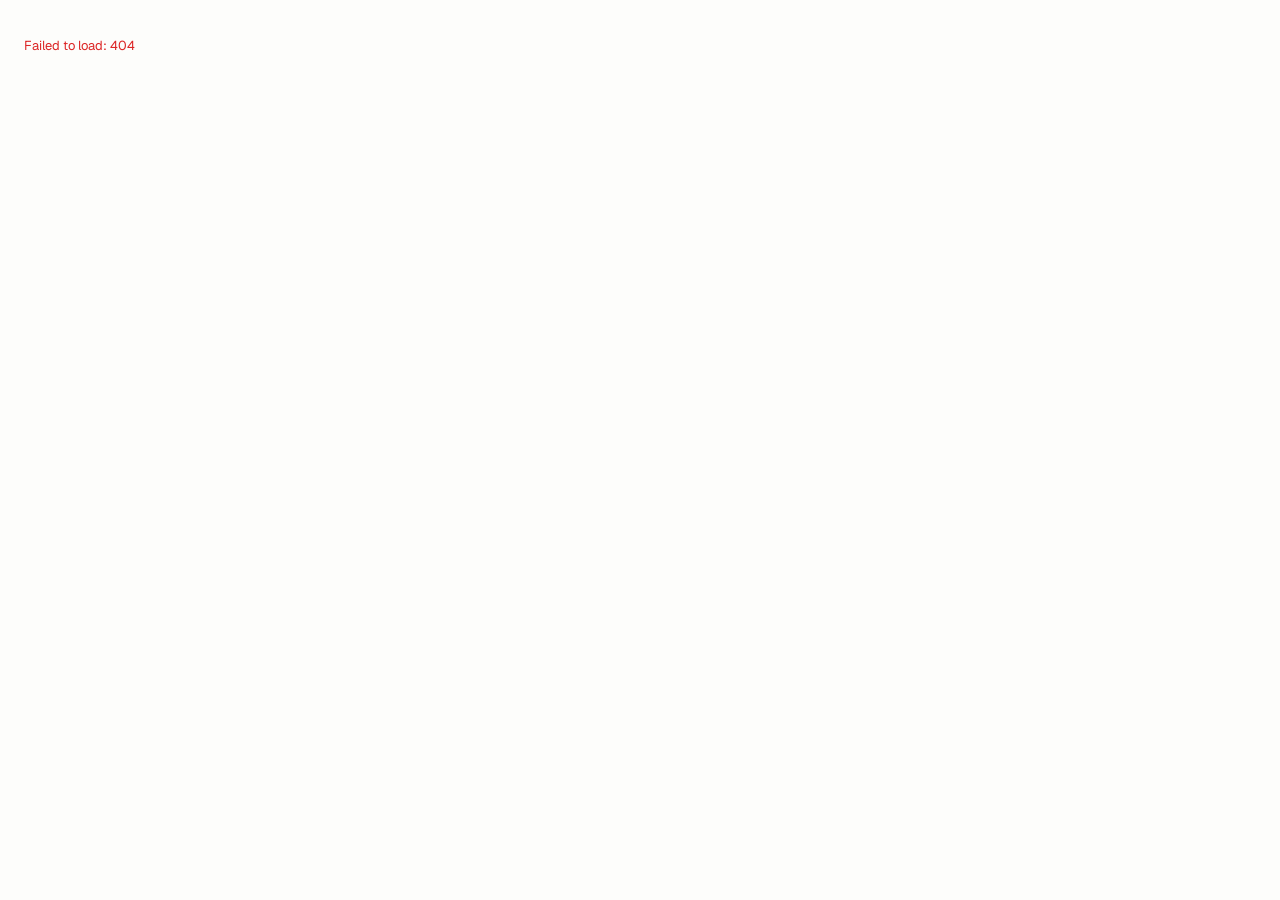
==== commit ea7288b1: "Add Momentum Home landing, garden theme, self-hosted Geist The visual half of the Momentum feature: " ====
--- a/webui.html
+++ b/webui.html
@@ -4,310 +4,28 @@
 <meta charset="utf-8">
 <meta name="viewport" content="width=device-width, initial-scale=1">
 <title>Huntbench</title>
-<link rel="preconnect" href="https://fonts.googleapis.com">
-<link rel="preconnect" href="https://fonts.gstatic.com" crossorigin>
-<link href="https://fonts.googleapis.com/css2?family=Inter:wght@400;450;500;600;700&display=swap" rel="stylesheet">
-<style>
-  :root{
-    --bg:#ffffff; --sidebar:#fbfbfa; --panel:#ffffff;
-    --border:rgba(0,0,0,.09); --border-2:rgba(0,0,0,.14);
-    --hover:rgba(0,0,0,.038); --active:rgba(94,106,210,.10); --sel:#f1f2fd;
-    --text:#282a30; --text2:#63666e; --text3:#9a9ea6;
-    --accent:#5e6ad2; --accent-h:#4f58c0; --tint:#eef0fd;
-    --green:#16a34a; --blue:#3b82f6; --amber:#d98e26; --violet:#8b5cf6; --red:#dc2626; --gray:#9ca3af;
-    --r:6px; --r-lg:10px;
-    --sh:0 1px 2px rgba(0,0,0,.05);
-    --sh-lg:0 14px 44px rgba(20,20,40,.16), 0 2px 8px rgba(0,0,0,.06);
-    --font:'Inter',-apple-system,BlinkMacSystemFont,'Segoe UI',Roboto,Helvetica,Arial,sans-serif;
-    --mono:'SF Mono',ui-monospace,Menlo,Consolas,monospace;
-    --ease:cubic-bezier(.22,.61,.36,1);
-  }
-  *{box-sizing:border-box}
-  html,body{margin:0;height:100%}
-  body{background:var(--bg);color:var(--text);font-family:var(--font);font-size:13px;line-height:1.45;
-    -webkit-font-smoothing:antialiased;text-rendering:optimizeLegibility;height:100vh;display:flex;overflow:hidden;
-    font-feature-settings:'cv02','cv03','cv04','cv11','ss01'}
-  a{color:var(--accent);text-decoration:none}
-  ::selection{background:var(--tint)}
-  button{font-family:inherit;cursor:pointer}
-  input{font-family:inherit}
-  .empty{padding:48px;text-align:center;color:var(--text3)}
-
-  /* ---------- sidebar ---------- */
-  .sidebar{width:240px;flex:0 0 240px;background:var(--sidebar);border-right:1px solid var(--border);
-    display:flex;flex-direction:column;padding:9px 8px;overflow-y:auto;gap:1px}
-  .ws{display:flex;align-items:center;gap:9px;padding:6px 8px;border-radius:var(--r);margin-bottom:6px}
-  .ws .logo{width:22px;height:22px;border-radius:6px;background:linear-gradient(135deg,#5e6ad2,#9060e0);
-    color:#fff;font-weight:700;font-size:11px;display:flex;align-items:center;justify-content:center}
-  .ws .nm{font-weight:600}
-  .cmdtrigger{display:flex;align-items:center;gap:8px;padding:6px 8px;margin-bottom:8px;border:1px solid var(--border);
-    border-radius:var(--r);background:#fff;color:var(--text3);font-size:12.5px;cursor:text;transition:border-color .12s}
-  .cmdtrigger:hover{border-color:var(--border-2)}
-  .cmdtrigger .kbd{margin-left:auto}
-  .kbd{font:11px var(--mono);color:var(--text3);background:#fff;border:1px solid var(--border);border-radius:4px;padding:0 5px;line-height:16px}
-  .navitem{display:flex;align-items:center;gap:9px;padding:6px 8px;border-radius:var(--r);color:var(--text2);
-    font-weight:450;cursor:pointer;transition:background .12s,color .12s}
-  .navitem:hover{background:var(--hover)}
-  .navitem.on{background:var(--active);color:var(--accent);font-weight:550}
-  .navitem .ic{width:16px;height:16px;display:flex;opacity:.85}
-  .navitem .badge{margin-left:auto;font:11px var(--mono)}
-  .seclabel{font-size:10.5px;letter-spacing:.4px;text-transform:uppercase;color:var(--text3);font-weight:600;
-    padding:14px 8px 5px;display:flex;align-items:center;gap:5px;cursor:pointer;user-select:none}
-  .seclabel .chev{transition:transform .15s var(--ease)}
-  .seclabel.collapsed .chev{transform:rotate(-90deg)}
-  .chips{display:flex;flex-wrap:wrap;gap:5px;padding:2px 6px 4px}
-  .chip{font-size:11.5px;padding:3px 9px;border-radius:20px;border:1px solid var(--border);background:#fff;
-    color:var(--text2);cursor:pointer;transition:all .12s;display:inline-flex;gap:5px;align-items:center}
-  .chip:hover{border-color:var(--border-2)}
-  .chip.on{background:var(--accent);border-color:var(--accent);color:#fff;box-shadow:0 1px 3px rgba(94,106,210,.35)}
-  .chip .n{font:10px var(--mono);opacity:.65}
-  .mini{padding:4px 8px}
-  .mbar{display:flex;align-items:center;gap:8px;margin:4px 0;font-size:11px}
-  .mbar .l{width:74px;color:var(--text3);font:11px var(--mono);white-space:nowrap;text-transform:capitalize}
-  .mbar .t{flex:1;height:5px;background:rgba(0,0,0,.05);border-radius:4px;overflow:hidden}
-  .mbar .f{height:100%;border-radius:4px;transition:width .6s var(--ease)}
-  .mbar .v{width:30px;text-align:right;color:var(--text3);font:11px var(--mono)}
-  .sidefoot{margin-top:auto;padding:8px;display:flex;align-items:center;gap:8px}
-
-  /* ---------- main ---------- */
-  .main{flex:1;display:flex;flex-direction:column;min-width:0}
-  .topbar{height:46px;flex:0 0 46px;border-bottom:1px solid var(--border);display:flex;align-items:center;gap:10px;padding:0 16px}
-  .vtitle{font-weight:600;font-size:14px;display:flex;align-items:center;gap:9px}
-  .vcount{color:var(--text3);font:12px var(--mono);font-weight:400}
-  .sp{flex:1}
-  .tbtn{height:29px;padding:0 11px;border:1px solid var(--border);background:#fff;border-radius:var(--r);color:var(--text2);
-    font-size:12.5px;display:inline-flex;align-items:center;gap:6px;transition:all .12s}
-  .tbtn:hover{background:var(--hover);color:var(--text)}
-  .tbtn.pending{border-color:var(--accent);color:var(--accent)}
-  .tbtn.pending::after{content:"";width:6px;height:6px;border-radius:50%;background:var(--accent);margin-left:2px}
-  select.tbtn{-webkit-appearance:none;appearance:none;padding-right:22px;
-    background-image:url("data:image/svg+xml,%3Csvg xmlns='http://www.w3.org/2000/svg' width='10' height='10' viewBox='0 0 10 10'%3E%3Cpath d='M2 4l3 3 3-3' stroke='%239a9ea6' fill='none' stroke-width='1.3'/%3E%3C/svg%3E");
-    background-repeat:no-repeat;background-position:right 8px center}
-  .content{flex:1;overflow-y:auto;min-height:0}
-
-  /* ---------- grouped list ---------- */
-  .grouphead{position:sticky;top:0;z-index:2;background:rgba(255,255,255,.86);backdrop-filter:blur(8px);
-    display:flex;align-items:center;gap:8px;padding:7px 16px;font-size:12.5px;font-weight:600;cursor:pointer;
-    border-bottom:1px solid var(--border)}
-  .grouphead .chev{color:var(--text3);transition:transform .15s var(--ease)}
-  .grouphead.collapsed .chev{transform:rotate(-90deg)}
-  .grouphead .cnt{color:var(--text3);font:11px var(--mono);font-weight:400}
-  .row{display:flex;align-items:center;gap:12px;padding:9px 18px;min-height:54px;cursor:pointer;
-    border-bottom:1px solid var(--border);transition:background .1s}
-  .row:hover{background:var(--hover)}
-  .row.cursor{background:var(--hover)}
-  .row.sel{background:var(--sel);box-shadow:inset 2px 0 0 var(--accent)}
-  .row .sicon{flex:0 0 15px;display:flex}
-  .rmain{flex:1;min-width:0;display:flex;flex-direction:column;gap:3px}
-  .rtop{display:flex;align-items:baseline;gap:9px;min-width:0}
-  .rtop .co{font-weight:600;font-size:14px;white-space:nowrap;flex:0 0 auto;max-width:250px;overflow:hidden;text-overflow:ellipsis}
-  .rtop .ti{font-size:13.5px;color:var(--text2);white-space:nowrap;overflow:hidden;text-overflow:ellipsis;min-width:0}
-  .rsub{display:flex;align-items:center;gap:8px;font-size:12px;color:var(--text3);white-space:nowrap;overflow:hidden;text-overflow:ellipsis;min-width:0}
-  .rsub .sep{opacity:.45}
-  .rsub .loc{overflow:hidden;text-overflow:ellipsis}
-  .rsub .exp{color:var(--text2);font-weight:500}
-  .rsub .tg{font:10.5px var(--mono);background:rgba(0,0,0,.045);border-radius:4px;padding:1.5px 6px;color:var(--text2);flex:0 0 auto}
-  .row .rright{display:flex;align-items:center;gap:9px;flex:0 0 auto}
-  .wm{font-size:11px;font-weight:500;padding:2px 9px;border-radius:20px}
-  .wm-remote{color:#0f8a5f;background:rgba(16,163,74,.10)}
-  .wm-hybrid{color:#b8791b;background:rgba(217,142,38,.13)}
-  .wm-onsite{color:#6b6f76;background:rgba(0,0,0,.05)}
-  .fitb{font:12px/1 var(--mono);font-weight:600;padding:4px 7px;border-radius:6px}
-  .rtag{font:10.5px var(--mono);color:var(--text3);border:1px solid var(--border);border-radius:5px;padding:3px 7px;text-transform:uppercase}
-
-  /* ---------- board ---------- */
-  .board{display:flex;gap:14px;padding:14px 16px;overflow-x:auto;height:100%}
-  .bcol{flex:0 0 268px;display:flex;flex-direction:column;min-height:0}
-  .bcolhead{display:flex;align-items:center;gap:8px;padding:2px 4px 10px;font-size:12.5px;font-weight:600}
-  .bcolhead .cnt{color:var(--text3);font:11px var(--mono);font-weight:400;margin-left:auto}
-  .bcolbody{flex:1;overflow-y:auto;display:flex;flex-direction:column;gap:8px;padding:3px;border-radius:10px;transition:background .12s;min-height:60px}
-  .bcolbody.over{background:var(--tint);outline:1.5px dashed var(--accent);outline-offset:-3px}
-  .bcard{background:#fff;border:1px solid var(--border);border-radius:9px;padding:10px 11px;cursor:grab;box-shadow:var(--sh);
-    transition:box-shadow .14s var(--ease),transform .14s var(--ease),border-color .12s}
-  .bcard:hover{border-color:var(--border-2);box-shadow:0 4px 14px rgba(0,0,0,.09);transform:translateY(-1px)}
-  .bcard:active{cursor:grabbing}
-  .bcard.dragging{opacity:.45;transform:scale(.98)}
-  .bc-top{display:flex;align-items:center;gap:7px;margin-bottom:6px}
-  .bc-co{font-weight:600;font-size:12.5px;flex:1;overflow:hidden;text-overflow:ellipsis;white-space:nowrap}
-  .bc-ti{color:var(--text2);font-size:12px;line-height:1.35;display:-webkit-box;-webkit-line-clamp:2;-webkit-box-orient:vertical;overflow:hidden}
-
-  /* ---------- inbox ---------- */
-  .inbox{padding:18px 24px;max-width:1520px}
-  .isummary{color:var(--text3);font-size:12.5px;margin:-2px 0 18px}
-  .isummary b{color:var(--text2);font-weight:600}
-  .ihead{font-size:11px;letter-spacing:.5px;text-transform:uppercase;color:var(--text3);font-weight:600;margin:20px 0 12px}
-  .ihead:first-child{margin-top:0}
-  .iempty{color:var(--text3);font-size:13px;padding:6px 0 8px;line-height:1.6}
-  /* monogram avatar */
-  .mono{flex:0 0 auto;width:28px;height:28px;border-radius:8px;display:flex;align-items:center;justify-content:center;
-    font-weight:700;font-size:12.5px;text-transform:uppercase}
-  .mono.sm{width:22px;height:22px;border-radius:6px;font-size:11px}
-  /* interviews row */
-  .ivgrid{display:grid;grid-template-columns:repeat(auto-fill,minmax(360px,1fr));gap:12px;margin-bottom:6px}
-  .ivcard{display:flex;align-items:center;gap:13px;background:#fff;border:1px solid var(--border);border-radius:11px;
-    padding:13px 15px;cursor:pointer;box-shadow:var(--sh);transition:border-color .12s,transform .12s,box-shadow .12s}
-  .ivcard:hover{border-color:var(--border-2);transform:translateY(-1px);box-shadow:0 6px 18px rgba(0,0,0,.08)}
-  .ivcard.up{border-left:3px solid var(--violet)}
-  .ivmain{flex:1;min-width:0}
-  .ivco{font-weight:600;display:flex;align-items:center;gap:8px}
-  .ivti{color:var(--text2);font-size:12px;white-space:nowrap;overflow:hidden;text-overflow:ellipsis}
-  .ivmeta{color:var(--text3);font:11px var(--mono);margin-top:3px}
-  .ivmeta .d{color:var(--violet)} .ivcard.past .ivmeta .d{color:var(--text3)}
-  .ivlink{font-size:15px;padding:4px 8px;flex:0 0 auto}
-  /* communications — masonry cards */
-  .commwrap{column-gap:16px}
-  @media(min-width:1180px){.commwrap{column-count:2}}
-  .commgroup{border:1px solid var(--border);border-radius:12px;overflow:hidden;margin-bottom:16px;background:#fff;
-    box-shadow:var(--sh);break-inside:avoid;transition:box-shadow .14s,border-color .12s}
-  .commgroup:hover{box-shadow:0 6px 20px rgba(0,0,0,.07)}
-  .commhead{display:flex;align-items:center;gap:11px;padding:12px 14px;cursor:pointer;border-bottom:1px solid var(--border);transition:background .12s}
-  .commhead:hover{background:var(--hover)}
-  .ch-main{flex:1;min-width:0}
-  .ch-co{font-weight:600;font-size:13.5px}
-  .ch-ti{color:var(--text3);font-size:12px;white-space:nowrap;overflow:hidden;text-overflow:ellipsis}
-  .ch-right{display:flex;align-items:center;gap:8px;flex:0 0 auto}
-  .ch-n{font:10px var(--mono);color:var(--text3)}
-  .commbody{padding:6px 14px 12px;position:relative}
-  /* timeline */
-  .tl{position:relative;margin-left:6px;padding-left:16px}
-  .tl::before{content:"";position:absolute;left:3px;top:8px;bottom:8px;width:1.5px;background:var(--border)}
-  .commitem{position:relative;padding:8px 0}
-  .commitem+.commitem{border-top:1px solid var(--border)}
-  .commitem::before{content:"";position:absolute;left:-16px;top:12px;width:7px;height:7px;border-radius:50%;
-    background:var(--dot,var(--gray));box-shadow:0 0 0 3px #fff}
-  .ci-top{display:flex;gap:8px;align-items:center}
-  .ci-date{font:10px var(--mono);color:var(--text3)}
-  .ci-kind{font:10px var(--mono);text-transform:uppercase;font-weight:700}
-  .ci-open{margin-left:auto;font:11px var(--mono)}
-  .ci-sub{font-size:12.5px;font-weight:600;margin-top:2px}
-  .ci-from{font:11px var(--mono);color:var(--text3);margin-top:1px}
-  .ci-detail{font-size:11.5px;color:var(--text2);margin-top:3px;line-height:1.45;
-    display:-webkit-box;-webkit-line-clamp:1;-webkit-box-orient:vertical;overflow:hidden}
-  .ci-more{font-size:11.5px;color:var(--accent);cursor:pointer;padding:7px 0 2px;user-select:none}
-
-  /* pills / tags */
-  .tag{font:11px var(--mono);padding:2px 8px;border-radius:20px;border:1px solid var(--border);color:var(--text2)}
-  .stpill{display:inline-flex;align-items:center;gap:5px;font-size:11.5px;font-weight:500;padding:2px 9px 2px 7px;border-radius:20px;border:1px solid currentColor}
-
-  /* ---------- detail panel ---------- */
-  .backdrop{position:fixed;inset:0;background:rgba(24,24,32,.16);opacity:0;pointer-events:none;transition:opacity .2s;z-index:40}
-  .backdrop.open{opacity:1;pointer-events:auto}
-  .panel{position:fixed;top:0;right:0;height:100vh;width:min(620px,95vw);background:#fff;border-left:1px solid var(--border);
-    transform:translateX(100%);transition:transform .26s var(--ease);z-index:41;display:flex;flex-direction:column;box-shadow:var(--sh-lg)}
-  .panel.open{transform:none}
-  .panelbar{height:46px;flex:0 0 46px;display:flex;align-items:center;gap:8px;padding:0 12px 0 16px;border-bottom:1px solid var(--border)}
-  .panelbar .pb-crumb{color:var(--text3);font:12px var(--mono)}
-  .iconbtn{width:28px;height:28px;border:1px solid transparent;border-radius:var(--r);background:none;color:var(--text2);
-    display:inline-flex;align-items:center;justify-content:center;transition:background .12s}
-  .iconbtn:hover{background:var(--hover)}
-  .panelbody{flex:1;overflow-y:auto;padding:20px 22px}
-  .p-co{font-size:19px;font-weight:600;letter-spacing:-.01em}
-  .p-ti{font-size:14px;color:var(--text2);margin-bottom:14px}
-  .props{display:grid;grid-template-columns:118px 1fr;gap:9px 12px;margin:8px 0 4px;font-size:13px;align-items:center}
-  .props .k{color:var(--text3);font-size:12.5px}
-  .props .v{color:var(--text)}
-  .sec{margin:20px 0 9px;font-size:10.5px;letter-spacing:.5px;text-transform:uppercase;color:var(--text3);
-    font-weight:600;border-top:1px solid var(--border);padding-top:14px}
-  .stmenu{display:flex;flex-wrap:wrap;gap:5px}
-  .stopt{display:inline-flex;align-items:center;gap:6px;font-size:12px;padding:4px 9px;border-radius:20px;border:1px solid var(--border);background:#fff;color:var(--text2);transition:all .12s}
-  .stopt:hover{border-color:var(--border-2)}
-  .stopt.on{border-color:currentColor;font-weight:600}
-  .fitset{display:inline-flex;gap:4px}
-  .fitset button{width:30px;height:28px;border:1px solid var(--border);border-radius:var(--r);background:#fff;color:var(--text2);font:12px var(--mono);transition:all .12s}
-  .fitset button:hover{border-color:var(--border-2)}
-  .fitset button.on{background:var(--accent);border-color:var(--accent);color:#fff}
-  .actionbtns{display:flex;flex-wrap:wrap;gap:7px}
-  textarea{width:100%;min-height:58px;resize:vertical;border:1px solid var(--border);border-radius:var(--r);padding:8px 10px;font:13px var(--font);color:var(--text);outline:none;transition:border-color .12s}
-  textarea:focus{border-color:var(--accent)}
-  .jd{white-space:pre-wrap;font-size:12.5px;line-height:1.6;color:var(--text2);max-height:300px;overflow:auto;
-    background:#fbfbfa;border:1px solid var(--border);border-radius:var(--r);padding:12px 14px}
-  .artifacts a{display:inline-block;margin:0 9px 7px 0;font:11.5px var(--mono)}
-  .actcard{border:1px solid var(--border);border-left:3px solid var(--gray);border-radius:8px;padding:8px 11px;margin-bottom:7px}
-  .actkind{font:10px var(--mono);text-transform:uppercase;font-weight:700}
-  .logform{display:flex;flex-wrap:wrap;gap:6px;align-items:center;background:#fbfbfa;border:1px solid var(--border);border-radius:var(--r);padding:9px;margin-bottom:10px}
-  .logform input,.logform select{font-size:12px;padding:5px 7px;border:1px solid var(--border);border-radius:5px;outline:none}
-  .banner{background:var(--tint);border:1px solid rgba(94,106,210,.35);border-radius:var(--r);padding:11px 14px;margin-bottom:16px;font-size:12.5px;line-height:1.6;max-width:900px}
-
-  /* ---------- command palette ---------- */
-  .cmdk-back{position:fixed;inset:0;background:rgba(24,24,34,.28);opacity:0;pointer-events:none;transition:opacity .15s;
-    z-index:60;display:flex;justify-content:center;align-items:flex-start;padding-top:13vh}
-  .cmdk-back.open{opacity:1;pointer-events:auto}
-  .cmdk{width:min(600px,92vw);background:#fff;border:1px solid var(--border);border-radius:13px;box-shadow:var(--sh-lg);
-    overflow:hidden;display:flex;flex-direction:column;max-height:62vh;transform:scale(.97) translateY(-6px);transition:transform .15s var(--ease)}
-  .cmdk-back.open .cmdk{transform:none}
-  .cmdk input{border:0;border-bottom:1px solid var(--border);padding:16px 18px;font-size:15.5px;outline:none;color:var(--text)}
-  .cmdk-list{overflow-y:auto;padding:6px}
-  .cmdk-sec{font-size:10.5px;letter-spacing:.4px;text-transform:uppercase;color:var(--text3);font-weight:600;padding:8px 12px 4px}
-  .cmdk-item{display:flex;align-items:center;gap:11px;padding:9px 12px;border-radius:8px;cursor:pointer;color:var(--text2)}
-  .cmdk-item.on{background:var(--tint);color:var(--text)}
-  .cmdk-item .ci-t{flex:1;white-space:nowrap;overflow:hidden;text-overflow:ellipsis}
-  .cmdk-item .ci-s{color:var(--text3);font-size:12px}
-  .cmdk-item .hint{font:11px var(--mono);color:var(--text3)}
-
-  /* ---------- onboarding ---------- */
-  #onboard{position:fixed;inset:0;z-index:80;background:var(--bg);overflow-y:auto;display:none}
-  #onboard.show{display:block}
-  .ob-wrap{max-width:640px;margin:0 auto;padding:56px 24px 72px}
-  .ob-logo{width:42px;height:42px;border-radius:12px;background:linear-gradient(135deg,#5e6ad2,#9060e0);
-    color:#fff;font-weight:700;font-size:20px;display:flex;align-items:center;justify-content:center;margin-bottom:22px}
-  .ob-h1{font-size:26px;font-weight:700;letter-spacing:-.02em;margin:0 0 8px}
-  .ob-sub{color:var(--text2);font-size:14px;line-height:1.6;margin-bottom:26px}
-  .ob-card{display:flex;gap:14px;align-items:flex-start;border:1px solid var(--border);border-radius:12px;
-    padding:16px 18px;margin-bottom:12px;cursor:pointer;background:#fff;transition:border-color .12s,box-shadow .14s,transform .12s}
-  .ob-card:hover{border-color:var(--accent);box-shadow:var(--sh-lg);transform:translateY(-1px)}
-  .ob-card .em{font-size:22px;line-height:1.2}
-  .ob-card .t{font-weight:600;margin-bottom:3px}
-  .ob-card .t .rec{font:10px var(--mono);color:var(--accent);background:var(--tint);border-radius:20px;padding:1px 8px;margin-left:8px}
-  .ob-card .d{color:var(--text2);font-size:12.5px;line-height:1.5}
-  .ob-skip{display:inline-block;margin-top:16px;color:var(--text3);font-size:12.5px;cursor:pointer}
-  .ob-skip:hover{color:var(--text)}
-  .ob-steps{display:flex;gap:8px;margin-bottom:22px}
-  .ob-step{flex:1;height:4px;border-radius:3px;background:var(--border)}
-  .ob-step.done{background:var(--green)} .ob-step.cur{background:var(--accent)}
-  .ob-field{margin-bottom:13px}
-  .ob-field label{display:block;font-size:12.5px;font-weight:500;margin-bottom:5px}
-  .ob-field label .hint{color:var(--text3);font-weight:400;font-size:11.5px}
-  .ob-field input,.ob-field textarea,.ob-field select{width:100%;border:1px solid var(--border);border-radius:var(--r);
-    padding:9px 11px;font:13px var(--font);color:var(--text);outline:none;transition:border-color .12s;background:#fff}
-  .ob-field input:focus,.ob-field textarea:focus,.ob-field select:focus{border-color:var(--accent)}
-  .ob-field textarea{min-height:280px;font:12px var(--mono);line-height:1.5;resize:vertical}
-  .ob-row{display:flex;gap:12px} .ob-row .ob-field{flex:1}
-  .ob-nav{display:flex;justify-content:space-between;align-items:center;margin-top:22px}
-  .ob-btn{height:36px;padding:0 18px;border-radius:var(--r);border:1px solid var(--accent);background:var(--accent);
-    color:#fff;font-size:13px;font-weight:500;transition:background .12s}
-  .ob-btn:hover{background:var(--accent-h)} .ob-btn:disabled{opacity:.5}
-  .ob-btn.ghost{background:#fff;color:var(--text2);border-color:var(--border)}
-  .ob-btn.ghost:hover{background:var(--hover);color:var(--text)}
-  .ob-cos{display:grid;grid-template-columns:1fr 1fr;gap:8px;margin-top:8px}
-  .ob-co{display:flex;align-items:center;gap:8px;border:1px solid var(--border);border-radius:8px;padding:8px 10px;cursor:pointer;font-size:12.5px}
-  .ob-co.on{border-color:var(--accent);background:var(--tint)}
-  .ob-code{font:12.5px var(--mono);background:var(--sidebar);border:1px solid var(--border);border-radius:6px;padding:2px 8px;color:var(--accent)}
-  .ob-agentbox{border:1px solid var(--border);border-radius:12px;padding:18px 20px;background:var(--sidebar);margin:6px 0 4px;line-height:1.7;font-size:13px}
-  .ob-wait{display:flex;align-items:center;gap:9px;color:var(--text2);font-size:12.5px;margin-top:16px}
-
-  /* ---------- toasts ---------- */
-  #toasts{position:fixed;right:18px;bottom:18px;display:flex;flex-direction:column;gap:8px;z-index:70}
-  .toast{background:#fff;border:1px solid var(--border);border-radius:11px;box-shadow:var(--sh-lg);padding:11px 14px;font-size:12.5px;max-width:360px;animation:tin .22s var(--ease)}
-  @keyframes tin{from{opacity:0;transform:translateY(10px)}to{opacity:1;transform:none}}
-  .toast.ok{border-left:3px solid var(--green)} .toast.err{border-left:3px solid var(--red)} .toast.run{border-left:3px solid var(--accent)}
-  .toast .sub{color:var(--text3);font:11px var(--mono);margin-top:2px}
-  .spin{width:11px;height:11px;border:2px solid var(--border);border-top-color:var(--accent);border-radius:50%;display:inline-block;animation:sp .7s linear infinite;vertical-align:-1px;margin-right:6px}
-  @keyframes sp{to{transform:rotate(360deg)}}
-</style>
+<link rel="stylesheet" href="/static/styles.css">
 </head>
 <body>
 
 <aside class="sidebar">
   <div class="ws"><span class="logo">h</span><span class="nm">Huntbench</span></div>
   <div class="cmdtrigger" id="cmdtrigger"><span>⌕</span><span>Search or jump…</span><span class="kbd">⌘K</span></div>
+  <div class="navitem" data-view="home"><span class="ic" id="ic-home"></span><span>Home</span></div>
   <div class="navitem" data-view="list"><span class="ic" id="ic-list"></span><span>All jobs</span><span class="badge" id="nb-list"></span></div>
+  <div class="navitem" data-view="saved"><span class="ic" id="ic-saved"></span><span>Saved</span><span class="badge" id="nb-saved"></span></div>
   <div class="navitem" data-view="board"><span class="ic" id="ic-board"></span><span>Board</span></div>
   <div class="navitem" data-view="inbox"><span class="ic" id="ic-inbox"></span><span>Inbox</span><span class="badge" id="nb-inbox"></span></div>
+  <div class="navitem" data-view="profile"><span class="ic" id="ic-profile"></span><span>Profile</span></div>
 
   <div class="seclabel" data-sec="region"><span class="chev">▾</span> Region</div>
   <div class="chips" id="regionChips" data-sec="region"></div>
   <div class="seclabel" data-sec="status"><span class="chev">▾</span> Status</div>
   <div class="chips" id="statusChips" data-sec="status"></div>
+  <div class="seclabel" data-sec="experience"><span class="chev">▾</span> Experience</div>
+  <div class="chips" id="experienceChips" data-sec="experience"></div>
+  <div class="seclabel" data-sec="source"><span class="chev">▾</span> Source</div>
+  <div class="chips" id="sourceChips" data-sec="source"></div>
   <div class="seclabel" data-sec="stats"><span class="chev">▾</span> Overview</div>
   <div class="mini" id="stats" data-sec="stats"></div>
 
@@ -319,8 +37,13 @@
     <span class="vtitle" id="vtitle">All jobs</span>
     <span class="vcount" id="vcount"></span>
     <span class="sp"></span>
+    <div class="seg" id="listmode-seg" style="display:none">
+      <button data-lm="list" title="list layout">List</button>
+      <button data-lm="cards" title="card layout">Cards</button>
+    </div>
     <input id="q" class="tbtn" style="width:210px" type="search" placeholder="Filter…" autocomplete="off">
     <select id="sort" class="tbtn" title="sort"></select>
+    <button id="addBtn" class="tbtn" title="add a job posting or board from a URL">＋ Add job</button>
     <button id="syncBtn" class="tbtn" title="request a Gmail inbox sync (runs via Claude in chat)">✉ Sync inbox</button>
     <button id="scanBtn" class="tbtn" title="scan ATS portals">⟳ Scan</button>
   </div>
@@ -341,566 +64,26 @@
   </div>
 </div>
 
+<div class="cmdk-back" id="addBack">
+  <div class="addmodal">
+    <div class="am-head">Add a job</div>
+    <div class="seg am-seg" id="addSeg">
+      <button data-k="posting" class="on">Posting</button>
+      <button data-k="board">Board</button>
+    </div>
+    <input id="addUrl" class="am-input" type="url" placeholder="Paste a job posting URL…" autocomplete="off">
+    <div class="am-hint" id="addHint"></div>
+    <div class="am-actions">
+      <button class="tbtn" id="addCancel">Cancel</button>
+      <button class="ob-btn" id="addGo">Add</button>
+    </div>
+    <div class="am-result" id="addResult"></div>
+  </div>
+</div>
+
 <div id="onboard"></div>
 <div id="toasts"></div>
 
-<script>
-const A={accent:"#5e6ad2",green:"#16a34a",blue:"#3b82f6",amber:"#d98e26",violet:"#8b5cf6",red:"#dc2626",gray:"#9ca3af"};
-const SCOLOR={new:"#9ca3af",shortlisted:"#3b82f6",skip:"#b0b4bb",applied:"#5e6ad2",screening:"#d98e26",interviewing:"#8b5cf6",offer:"#16a34a",closed:"#dc2626",passed:"#9ca3af"};
-const PROG={new:0,shortlisted:.25,skip:0,applied:.45,screening:.62,interviewing:.82,offer:1,closed:1,passed:1};
-const FITC={5:"#16a34a",4:"#5e6ad2",3:"#d98e26",2:"#9ca3af",1:"#9ca3af"};
-const ACTC={interview:"#8b5cf6",applied:"#5e6ad2",screening:"#d98e26",offer:"#16a34a",reject:"#dc2626",email:"#3b82f6",note:"#9ca3af"};
-const CHEV='<svg width="10" height="10" viewBox="0 0 10 10"><path d="M2.5 4L5 6.5 7.5 4" stroke="currentColor" fill="none" stroke-width="1.4" stroke-linecap="round"/></svg>';
-let META=null, STATE={region:"",status:"",q:"",sort:"fit",view:localStorage.getItem("v2view")||"list",id:null,cursor:-1}, ROWS=[], DRAG=null, drawerId=null;
-const COLLAPSE=new Set(), SECOFF=new Set();
-
-const $=s=>document.querySelector(s);
-const el=(t,c,h)=>{const e=document.createElement(t);if(c)e.className=c;if(h!=null)e.innerHTML=h;return e};
-const esc=s=>(s==null?"":String(s)).replace(/[&<>"]/g,m=>({"&":"&amp;","<":"&lt;",">":"&gt;",'"':"&quot;"}[m]));
-const cap=s=>(s||"").charAt(0).toUpperCase()+(s||"").slice(1);
-async function api(u,o){const r=await fetch(u,o);if(!r.ok)throw new Error((await r.json().catch(()=>({}))).error||r.status);return r.json();}
-
-function statusIcon(s,size){
-  size=size||14; const col=SCOLOR[s]||"#9ca3af", frac=PROG[s]||0, r=5, c=2*Math.PI*r, dashed=(s==="new"||s==="skip");
-  return `<svg width="${size}" height="${size}" viewBox="0 0 14 14" style="display:block">`+
-    `<circle cx="7" cy="7" r="5" fill="none" stroke="${col}" stroke-opacity=".32" stroke-width="1.5" ${dashed?'stroke-dasharray="1.6 1.9"':""}/>`+
-    (frac>0?`<circle cx="7" cy="7" r="5" fill="none" stroke="${col}" stroke-width="1.5" stroke-linecap="round" stroke-dasharray="${(frac*c).toFixed(2)} ${c.toFixed(2)}" transform="rotate(-90 7 7)"/>`:"")+
-    (frac>=1?`<circle cx="7" cy="7" r="2.1" fill="${col}"/>`:"")+`</svg>`;
-}
-function fitStyle(f){const c=FITC[f]||"#9ca3af";return `color:${c};background:${c}1e`;}
-function icon(name){const p={
-  list:'<path d="M2 4h12M2 8h12M2 12h9" stroke="currentColor" stroke-width="1.4" stroke-linecap="round"/>',
-  board:'<rect x="2" y="2.5" width="4" height="11" rx="1" stroke="currentColor" stroke-width="1.3"/><rect x="10" y="2.5" width="4" height="7" rx="1" stroke="currentColor" stroke-width="1.3"/>',
-  inbox:'<path d="M2 3.5h12v9H2z" stroke="currentColor" stroke-width="1.3"/><path d="M2 9h3l1 2h4l1-2h3" stroke="currentColor" stroke-width="1.3" fill="none"/>'
-  }[name];return `<svg width="16" height="16" viewBox="0 0 16 16" fill="none">${p}</svg>`;}
-
-// ---------- init ----------
-async function init(){
-  const st=await api("/api/status").catch(()=>({configured:true}));
-  if(!st.configured && !localStorage.getItem("hb_explore")) renderOnboard(st);
-  await bootDashboard();
-}
-async function bootDashboard(){
-  $("#ic-list").innerHTML=icon("list"); $("#ic-board").innerHTML=icon("board"); $("#ic-inbox").innerHTML=icon("inbox");
-  META=await api("/api/meta");
-  $("#sort").innerHTML=META.sorts.map(s=>`<option value="${s}">sort: ${s}</option>`).join("");
-  buildChips(); buildStats(); syncBadges();
-  $("#q").addEventListener("input",debounce(()=>{STATE.q=$("#q").value;refreshView();},220));
-  $("#sort").addEventListener("change",()=>{STATE.sort=$("#sort").value;refreshView();});
-  $("#scanBtn").onclick=()=>runTask({cmd:"scan"},"Scanning ATS portals",()=>{refreshMeta();refreshView();});
-  $("#syncBtn").onclick=requestSync; refreshSyncState();
-  document.querySelectorAll(".navitem").forEach(n=>n.onclick=()=>setView(n.dataset.view));
-  document.querySelectorAll(".seclabel").forEach(l=>l.onclick=()=>toggleSec(l.dataset.sec));
-  $("#panelClose").onclick=closePanel; $("#backdrop").onclick=closePanel;
-  $("#cmdtrigger").onclick=openCmdk;
-  wireCmdk(); wireKeys();
-  setView(STATE.view);
-}
-
-// ---------- onboarding ----------
-let OB={};
-function obEl(){return $("#onboard");}
-function closeOnboard(){obEl().classList.remove("show");obEl().innerHTML="";
-  refreshMeta&&refreshMeta();refreshView&&refreshView();refreshSyncState&&refreshSyncState();}
-function obShell(inner){obEl().classList.add("show");obEl().innerHTML=`<div class="ob-wrap">${inner}</div>`;}
-function steps(cur){return `<div class="ob-steps">`+[0,1,2,3].map(i=>`<div class="ob-step ${i<cur?"done":i===cur?"cur":""}"></div>`).join("")+`</div>`;}
-
-function renderOnboard(st){
-  OB={data:{},cv:"",titles:[],companies:[]};
-  obShell(
-    `<div class="ob-logo">h</div>`+
-    `<div class="ob-h1">Welcome to Huntbench</div>`+
-    `<div class="ob-sub">Your job hunt as mission control. First, let's set up your profile and CV so tailoring + scoring work for <i>you</i>. Takes about 2 minutes.</div>`+
-    `<div class="ob-card" id="ob-agent"><span class="em">✦</span><div><div class="t">Set up with your agent<span class="rec">recommended</span></div><div class="d">Open this folder in Claude Code / Codex / Cursor and say “set me up” — it interviews you and writes your profile + CV. We'll detect it automatically.</div></div></div>`+
-    `<div class="ob-card" id="ob-manual"><span class="em">✎</span><div><div class="t">Set up manually</div><div class="d">Fill in a short form here — profile, master CV, and the roles/companies you're targeting. No agent needed.</div></div></div>`+
-    `<span class="ob-skip" id="ob-demo">or explore the demo first →</span>`
-  );
-  $("#ob-agent").onclick=obAgent; $("#ob-manual").onclick=obProfile;
-  $("#ob-demo").onclick=()=>{localStorage.setItem("hb_explore","1");closeOnboard();};
-}
-
-function obAgent(){
-  obShell(
-    `<div class="ob-h1" style="font-size:22px">Set up with your agent</div>`+
-    `<div class="ob-sub">In your coding agent, opened on this folder, just say:</div>`+
-    `<div class="ob-agentbox">1. Open <span class="ob-code">huntbench/</span> in Claude Code, Codex, or Cursor.<br>2. Say: <b style="color:var(--accent)">“set me up”</b><br>3. It reads <span class="ob-code">AGENTS.md</span>, interviews you, and writes your <span class="ob-code">config/profile.yml</span> + <span class="ob-code">config/master-cv.md</span>.</div>`+
-    `<div class="ob-wait"><span class="spin"></span> Waiting for your profile to appear…</div>`+
-    `<div class="ob-nav"><button class="ob-btn ghost" id="ob-back">← Back</button><button class="ob-btn ghost" id="ob-demo2">Explore the demo instead</button></div>`
-  );
-  $("#ob-back").onclick=()=>renderOnboard(OB);
-  $("#ob-demo2").onclick=()=>{localStorage.setItem("hb_explore","1");closeOnboard();};
-  const poll=setInterval(async()=>{
-    if(!obEl().classList.contains("show")){clearInterval(poll);return;}
-    let s;try{s=await api("/api/status");}catch(e){return;}
-    if(s.has_profile){clearInterval(poll);obDone(s);}
-  },3000);
-}
-function obDone(s){
-  obShell(
-    `<div class="ob-logo" style="background:var(--green)">✓</div>`+
-    `<div class="ob-h1">You're all set${s.name?", "+esc(s.name.split(" ")[0]):""}!</div>`+
-    `<div class="ob-sub">Your profile is in place. Next, pull in some jobs with <span class="ob-code">Scan</span> (or ask your agent to find roles), then triage them on the board.</div>`+
-    `<div class="ob-nav"><span></span><button class="ob-btn" id="ob-open">Open dashboard →</button></div>`
-  );
-  $("#ob-open").onclick=closeOnboard;
-}
-
-function _field(id,label,hint,val,ph){return `<div class="ob-field"><label>${label}${hint?` <span class="hint">${hint}</span>`:""}</label><input id="${id}" value="${esc(val||"")}" placeholder="${esc(ph||"")}"></div>`;}
-function obProfile(){
-  const d=OB.data;
-  obShell(steps(0)+
-    `<div class="ob-h1" style="font-size:22px">Your profile</div>`+
-    `<div class="ob-sub">Used to score jobs and tailor your CV + application answers.</div>`+
-    `<div class="ob-row">${_field("f-name","Full name","",d.name,"Jane Doe")}${_field("f-email","Email","",d.email,"jane@example.com")}</div>`+
-    `<div class="ob-row">${_field("f-phone","Phone","",d.phone,"+1 555 000 0000")}${_field("f-location","Location","",d.location,"Berlin, Germany")}</div>`+
-    `<div class="ob-row">${_field("f-linkedin","LinkedIn","",d.linkedin,"linkedin.com/in/…")}${_field("f-portfolio","Portfolio","",d.portfolio,"https://…")}</div>`+
-    _field("f-roles","Target roles","comma-separated",(OB.titles||[]).join(", "),"Senior Frontend Engineer, Product Engineer")+
-    _field("f-headline","One-line headline","",d.headline,"Senior Frontend Engineer — 6 yrs, React/TypeScript")+
-    `<div class="ob-row">${_field("f-country","Country","",d.country,"Germany")}${_field("f-city","City","",d.city,"Berlin")}</div>`+
-    _field("f-auth","Work authorization","optional",d.work_auth,"EU work authorization; sponsorship for US/UK")+
-    `<div class="ob-nav"><button class="ob-btn ghost" id="ob-back">← Back</button><button class="ob-btn" id="ob-next">Continue →</button></div>`
-  );
-  $("#ob-back").onclick=()=>renderOnboard(OB);
-  $("#ob-next").onclick=async()=>{
-    const g=id=>$("#"+id).value.trim();
-    OB.titles=g("f-roles").split(",").map(s=>s.trim()).filter(Boolean);
-    OB.data={name:g("f-name"),email:g("f-email"),phone:g("f-phone"),location:g("f-location"),
-      linkedin:g("f-linkedin"),portfolio:g("f-portfolio"),headline:g("f-headline"),
-      country:g("f-country"),city:g("f-city"),work_auth:g("f-auth"),roles:OB.titles};
-    if(!OB.data.name||!OB.data.email){toast("err","Name + email are required");return;}
-    try{await api("/api/setup/profile",{method:"POST",headers:{"Content-Type":"application/json"},body:JSON.stringify(OB.data)});
-      obCV();}catch(e){toast("err","Couldn't save",e.message);}
-  };
-}
-async function obCV(){
-  let tpl="";try{tpl=(await api("/api/setup/cv-template")).template||"";}catch(e){}
-  const val=OB.cv||tpl;
-  obShell(steps(1)+
-    `<div class="ob-h1" style="font-size:22px">Your master CV</div>`+
-    `<div class="ob-sub">Paste your CV in this Markdown structure (keep the <span class="ob-code">## Section</span> headers). Or leave the template and let your agent fill it later. Mark private/unnamed work with a trailing <span class="ob-code">[STEALTH]</span>.</div>`+
-    `<div class="ob-field"><textarea id="f-cv">${esc(val)}</textarea></div>`+
-    `<div class="ob-nav"><button class="ob-btn ghost" id="ob-back">← Back</button><button class="ob-btn" id="ob-next">Continue →</button></div>`
-  );
-  $("#ob-back").onclick=obProfile;
-  $("#ob-next").onclick=async()=>{OB.cv=$("#f-cv").value;
-    try{await api("/api/setup/master-cv",{method:"POST",headers:{"Content-Type":"application/json"},body:JSON.stringify({markdown:OB.cv})});
-      obTargets();}catch(e){toast("err","Couldn't save",e.message);}
-  };
-}
-async function obTargets(){
-  let cos=[];try{cos=(await api("/api/setup/starter-companies")).companies||[];}catch(e){}
-  if(!OB.companies.length)OB.companies=cos.map(c=>c.name);   // default: all checked
-  obShell(steps(2)+
-    `<div class="ob-h1" style="font-size:22px">What to scan</div>`+
-    `<div class="ob-sub">These become your title filter + the company boards Huntbench scans. Tune anytime in <span class="ob-code">config/portals.yml</span>.</div>`+
-    _field("f-titles","Target job titles","comma-separated",(OB.titles||[]).join(", "),"Senior Frontend Engineer, Product Engineer")+
-    `<label style="font-size:12.5px;font-weight:500;display:block;margin:10px 0 2px">Starter companies</label>`+
-    `<div class="ob-cos" id="ob-cos">`+cos.map(c=>`<div class="ob-co ${OB.companies.includes(c.name)?"on":""}" data-n="${esc(c.name)}"><span>${OB.companies.includes(c.name)?"☑":"☐"}</span>${esc(c.name)}</div>`).join("")+`</div>`+
-    `<div class="ob-nav"><button class="ob-btn ghost" id="ob-back">← Back</button><button class="ob-btn" id="ob-next">Continue →</button></div>`
-  );
-  $("#ob-back").onclick=obCV;
-  $("#ob-cos").querySelectorAll(".ob-co").forEach(el=>el.onclick=()=>{const n=el.dataset.n;
-    if(OB.companies.includes(n)){OB.companies=OB.companies.filter(x=>x!==n);el.classList.remove("on");el.querySelector("span").textContent="☐";}
-    else{OB.companies.push(n);el.classList.add("on");el.querySelector("span").textContent="☑";}});
-  $("#ob-next").onclick=async()=>{
-    OB.titles=$("#f-titles").value.split(",").map(s=>s.trim()).filter(Boolean);
-    const picked=cos.filter(c=>OB.companies.includes(c.name));
-    try{await api("/api/setup/portals",{method:"POST",headers:{"Content-Type":"application/json"},body:JSON.stringify({titles:OB.titles,companies:picked})});
-      obFinish();}catch(e){toast("err","Couldn't save",e.message);}
-  };
-}
-function obFinish(){
-  obShell(steps(3)+
-    `<div class="ob-logo" style="background:var(--green)">✓</div>`+
-    `<div class="ob-h1">Ready to go</div>`+
-    `<div class="ob-sub">Your profile, CV, and scan targets are saved. Clear the demo jobs and start fresh?</div>`+
-    `<label class="ob-co on" id="ob-clear" style="max-width:280px"><span>☑</span> Clear the demo jobs</label>`+
-    `<div class="ob-nav"><button class="ob-btn ghost" id="ob-back">← Back</button><button class="ob-btn" id="ob-open">Open dashboard →</button></div>`
-  );
-  let clear=true;
-  $("#ob-clear").onclick=()=>{clear=!clear;$("#ob-clear").classList.toggle("on",clear);$("#ob-clear").querySelector("span").textContent=clear?"☑":"☐";};
-  $("#ob-back").onclick=obTargets;
-  $("#ob-open").onclick=async()=>{
-    try{await api("/api/setup/finish",{method:"POST",headers:{"Content-Type":"application/json"},body:JSON.stringify({clear_demo:clear})});}catch(e){}
-    localStorage.removeItem("hb_explore"); closeOnboard();
-    if(clear)toast("ok","Setup complete","run Scan to pull in jobs");
-  };
-}
-
-function toggleSec(sec){
-  if(SECOFF.has(sec))SECOFF.delete(sec); else SECOFF.add(sec);
-  document.querySelectorAll('.seclabel[data-sec="'+sec+'"]').forEach(l=>l.classList.toggle("collapsed",SECOFF.has(sec)));
-  document.querySelectorAll('.chips[data-sec="'+sec+'"],.mini[data-sec="'+sec+'"]').forEach(c=>c.style.display=SECOFF.has(sec)?"none":"");
-}
-function chip(cont,label,count,active,on){
-  const c=el("span","chip"+(active?" on":""));
-  c.innerHTML=esc(label)+(count!=null?` <span class="n">${count}</span>`:"");
-  c.onclick=on; cont.appendChild(c);
-}
-function buildChips(){
-  const rc=$("#regionChips"); rc.innerHTML="";
-  chip(rc,"all",META.total,STATE.region==="",()=>{STATE.region="";refreshView();buildChips();});
-  META.regions.forEach(r=>chip(rc,r,META.region_counts[r],STATE.region===r,()=>{STATE.region=STATE.region===r?"":r;refreshView();buildChips();}));
-  const sc=$("#statusChips"); sc.innerHTML="";
-  chip(sc,"all",null,STATE.status==="",()=>{STATE.status="";refreshView();buildChips();});
-  META.statuses.forEach(s=>chip(sc,s,META.funnel[s],STATE.status===s,()=>{STATE.status=STATE.status===s?"":s;refreshView();buildChips();}));
-}
-function buildStats(){
-  const box=$("#stats"); box.innerHTML="";
-  const fmax=Math.max(1,...Object.values(META.funnel));
-  META.statuses.filter(s=>META.funnel[s]).forEach(s=>box.appendChild(mbar(s,META.funnel[s],fmax,SCOLOR[s])));
-  const xmax=Math.max(1,...Object.values(META.fit_counts));
-  [5,4,3,2,1].forEach(k=>box.appendChild(mbar("fit "+k,META.fit_counts[k],xmax,FITC[k])));
-}
-function mbar(l,v,max,color){
-  const b=el("div","mbar");
-  b.innerHTML=`<span class="l">${esc(l)}</span><span class="t"><span class="f" style="width:0;background:${color}"></span></span><span class="v">${v}</span>`;
-  requestAnimationFrame(()=>{b.querySelector(".f").style.width=(100*v/max)+"%";});
-  return b;
-}
-async function refreshMeta(){META=await api("/api/meta");buildChips();buildStats();syncBadges();}
-function syncBadges(){$("#nb-list").textContent=META.total; $("#nb-inbox").textContent=META.upcoming_interviews||"";}
-
-// ---------- view switching ----------
-function setView(v){
-  STATE.view=v; localStorage.setItem("v2view",v);
-  document.querySelectorAll(".navitem").forEach(n=>n.classList.toggle("on",n.dataset.view===v));
-  $("#vtitle").textContent=v==="list"?"All jobs":v==="board"?"Board":"Inbox";
-  document.querySelectorAll('.seclabel[data-sec="status"],.chips[data-sec="status"]').forEach(e=>e.style.display=(v==="list")?"":"none");
-  $("#sort").style.display=(v==="inbox")?"none":"";
-  refreshView();
-}
-function refreshView(){STATE.cursor=-1; return STATE.view==="board"?loadBoard():STATE.view==="inbox"?loadInbox():loadList();}
-
-// ---------- list (grouped by status) ----------
-async function loadList(){
-  const p=new URLSearchParams({region:STATE.region,status:STATE.status,q:STATE.q,sort:STATE.sort});
-  const d=await api("/api/jobs?"+p); ROWS=d.jobs;
-  $("#vcount").textContent=`${d.count}`;
-  const c=$("#content"); c.innerHTML="";
-  if(!ROWS.length){c.appendChild(el("div","empty","No jobs match these filters."));return;}
-  const by={}; ROWS.forEach(r=>{(by[r.status]=by[r.status]||[]).push(r);});
-  META.statuses.forEach(s=>{
-    const rows=by[s]; if(!rows||!rows.length)return;
-    const head=el("div","grouphead"+(COLLAPSE.has(s)?" collapsed":""));
-    head.innerHTML=`<span class="chev">${CHEV}</span>${statusIcon(s)}<span>${cap(s)}</span><span class="cnt">${rows.length}</span>`;
-    const body=el("div"); if(COLLAPSE.has(s))body.style.display="none";
-    rows.forEach(r=>body.appendChild(rowEl(r)));
-    head.onclick=()=>{COLLAPSE.has(s)?COLLAPSE.delete(s):COLLAPSE.add(s);head.classList.toggle("collapsed");body.style.display=COLLAPSE.has(s)?"none":"";};
-    c.appendChild(head); c.appendChild(body);
-  });
-}
-const WML={remote:"Remote",hybrid:"Hybrid",onsite:"On-site"};
-const EXPL={"mid-senior":"Mid–Senior","senior":"Senior","director":"Lead+","10-12yr":"Staff/Principal","principal":"Principal","lead":"Lead"};
-const TAG_SKIP=new Set(["portal","greenhouse","ashby","lever","workable","recruitee","smartrecruiters","needs-jd","linkedin","gmail"]);
-function cleanLoc(l){return (l||"").replace(/\s*\((on-site|remote|hybrid)\)\s*$/i,"").trim();}
-function rowEl(r){
-  const row=el("div","row"+(r.id===STATE.id?" sel":"")); row.dataset.id=r.id;
-  const sub=[];
-  const loc=cleanLoc(r.location); if(loc)sub.push(`<span class="loc">${esc(loc)}</span>`);
-  const exp=EXPL[r.experience_tag]; if(exp)sub.push(`<span class="exp">${esc(exp)}</span>`);
-  const tags=(r.tags||[]).filter(t=>!TAG_SKIP.has((t||"").toLowerCase())).slice(0,2);
-  const tagHtml=tags.map(t=>`<span class="tg">${esc(t)}</span>`).join("");
-  const subLine=sub.join('<span class="sep">·</span>')+(tags.length?` ${tagHtml}`:"");
-  const wm=(r.work_mode&&r.work_mode!=="unknown")?`<span class="wm wm-${r.work_mode}">${WML[r.work_mode]||r.work_mode}</span>`:"";
-  row.innerHTML=`<span class="sicon">${statusIcon(r.status)}</span>`+
-    `<div class="rmain">`+
-      `<div class="rtop"><span class="co">${esc(r.company)}</span><span class="ti">${esc(r.title)}</span></div>`+
-      (subLine.trim()?`<div class="rsub">${subLine}</div>`:"")+
-    `</div>`+
-    `<div class="rright">${wm}<span class="rtag">${esc(META.region_abbr[r.region_bucket]||"?")}</span>`+
-      `<span class="fitb" style="${fitStyle(r.fit_score)}">${r.fit_score||"·"}</span></div>`;
-  row.onclick=()=>openDetail(r.id);
-  return row;
-}
-
-// ---------- board ----------
-async function loadBoard(){
-  const p=new URLSearchParams({region:STATE.region,q:STATE.q,sort:"fit"});
-  const d=await api("/api/jobs?"+p); $("#vcount").textContent=`${d.count}`;
-  const by={}; META.statuses.forEach(s=>by[s]=[]); d.jobs.forEach(j=>{(by[j.status]||(by[j.status]=[])).push(j);});
-  const c=$("#content"); c.innerHTML=""; const board=el("div","board");
-  META.statuses.forEach(s=>board.appendChild(bcol(s,by[s]||[]))); c.appendChild(board);
-}
-function bcol(status,jobs){
-  const col=el("div","bcol");
-  const head=el("div","bcolhead"); head.innerHTML=`${statusIcon(status,13)}<span>${cap(status)}</span><span class="cnt">${jobs.length}</span>`;
-  const body=el("div","bcolbody"); body.dataset.status=status;
-  body.addEventListener("dragover",e=>{e.preventDefault();body.classList.add("over");});
-  body.addEventListener("dragleave",()=>body.classList.remove("over"));
-  body.addEventListener("drop",e=>{e.preventDefault();body.classList.remove("over");onDrop(status,body);});
-  jobs.forEach(j=>body.appendChild(bcard(j)));
-  col.appendChild(head); col.appendChild(body); return col;
-}
-function bcard(j){
-  const card=el("div","bcard"); card.draggable=true; card.dataset.id=j.id; card.dataset.status=j.status;
-  card.innerHTML=`<div class="bc-top">${statusIcon(j.status,13)}<span class="bc-co">${esc(j.company)}</span>`+
-    `<span class="fitb" style="${fitStyle(j.fit_score)}">${j.fit_score||"·"}</span></div><div class="bc-ti">${esc(j.title)}</div>`;
-  card.addEventListener("dragstart",e=>{DRAG={id:card.dataset.id,from:card.dataset.status};card.classList.add("dragging");e.dataTransfer.effectAllowed="move";});
-  card.addEventListener("dragend",()=>{card.classList.remove("dragging");DRAG=null;});
-  card.addEventListener("click",()=>openDetail(j.id));
-  return card;
-}
-function onDrop(to,body){
-  if(!DRAG||DRAG.from===to)return; const id=DRAG.id;
-  const card=document.querySelector('.bcard[data-id="'+cssEsc(id)+'"]');
-  if(card){card.dataset.status=to;body.appendChild(card);bump(DRAG.from,-1);bump(to,1);}
-  update(id,{status:to},{skipView:true});
-}
-function bump(s,d){const col=[...document.querySelectorAll(".bcol")].find(c=>c.querySelector(".bcolbody")?.dataset.status===s);
-  if(col){const n=col.querySelector(".cnt");n.textContent=Math.max(0,(parseInt(n.textContent)||0)+d);}}
-function cssEsc(s){return (window.CSS&&CSS.escape)?CSS.escape(s):String(s).replace(/["\\]/g,"\\$&");}
-
-// ---------- inbox ----------
-const MONO_HUES=[214,262,338,152,28,192,340,48];
-function colorFromName(n){let h=0;for(let i=0;i<(n||"").length;i++)h=(h*31+n.charCodeAt(i))>>>0;
-  const hue=MONO_HUES[h%MONO_HUES.length];return {bg:`hsl(${hue} 70% 95%)`,fg:`hsl(${hue} 55% 42%)`};}
-function monogram(name,cls){const c=colorFromName(name);const ch=esc((name||"?").trim().charAt(0));
-  return `<span class="mono ${cls||""}" style="background:${c.bg};color:${c.fg}">${ch}</span>`;}
-
-async function loadInbox(){
-  const [d,act,sync]=await Promise.all([api("/api/interviews"),api("/api/activity"),api("/api/sync-request")]);
-  $("#vcount").textContent=`${d.upcoming.length} upcoming · ${act.count} comms`;
-  const c=$("#content"); c.innerHTML=""; const v=el("div","inbox"); c.appendChild(v);
-  if(sync.pending)v.appendChild(el("div","banner",`⏳ Inbox sync requested${sync.at?" at "+esc(sync.at.replace("T"," ")):""} — Gmail is read by <b>Claude in chat</b>. Ask me to <b style="color:var(--accent)">sync inbox</b>.`));
-  const applied=(META.funnel.applied||0), ivN=d.upcoming.length+d.past.length;
-  v.appendChild(el("div","isummary",`<b>${applied}</b> applied · <b>${ivN}</b> interview${ivN===1?"":"s"} · <b>${act.count}</b> email${act.count===1?"":"s"} tracked`));
-  v.appendChild(el("div","ihead","Upcoming interviews"));
-  if(!d.upcoming.length)v.appendChild(el("div","iempty",'No upcoming interviews. Say <b style="color:var(--accent)">sync inbox</b> in chat, or log one from a job.'));
-  else{const g=el("div","ivgrid");d.upcoming.forEach(x=>g.appendChild(ivcard(x,true)));v.appendChild(g);}
-  if(d.past.length){v.appendChild(el("div","ihead","Past interviews"));const g=el("div","ivgrid");d.past.forEach(x=>g.appendChild(ivcard(x,false)));v.appendChild(g);}
-  v.appendChild(el("div","ihead","Communications by opportunity"));
-  if(!act.items.length)v.appendChild(el("div","iempty",'No communications yet. Say <b style="color:var(--accent)">sync inbox</b> — every email lands here linked to its Gmail thread.'));
-  else{
-    const groups={}; act.items.forEach(a=>{(groups[a.id]=groups[a.id]||{job:a,items:[]}).items.push(a);});
-    const wrap=el("div","commwrap");
-    Object.values(groups).sort((A,B)=>(B.items[0].date||"").localeCompare(A.items[0].date||"")).forEach(g=>wrap.appendChild(commGroup(g)));
-    v.appendChild(wrap);
-  }
-}
-function ivcard(x,up){
-  const c=el("div","ivcard "+(up?"up":"past"));
-  c.innerHTML=monogram(x.company)+`<div class="ivmain">`+
-    `<div class="ivco">${esc(x.company)} ${stpill(x.status)}</div><div class="ivti">${esc(x.title)}</div>`+
-    `<div class="ivmeta"><span class="d">${esc(x.date||"—")}</span>${x.stage?" · "+esc(x.stage):""}${x.contact?" · "+esc(x.contact):""}</div></div>`+
-    (x.link?`<a class="ivlink" href="${esc(x.link)}" target="_blank" rel="noopener" title="open thread">↗</a>`:"");
-  c.onclick=e=>{if(e.target.closest("a"))return;openDetail(x.id);}; return c;
-}
-function commGroup(g){
-  const wrap=el("div","commgroup");
-  const head=el("div","commhead");
-  head.innerHTML=monogram(g.job.company,"sm")+`<div class="ch-main"><div class="ch-co">${esc(g.job.company)}</div><div class="ch-ti">${esc(g.job.title||"")}</div></div>`+
-    `<div class="ch-right">${stpill(g.job.status)}<span class="ch-n">${g.items.length} msg${g.items.length>1?"s":""}</span></div>`;
-  head.onclick=()=>openDetail(g.job.id);
-  const body=el("div","commbody"); const tl=el("div","tl"); body.appendChild(tl);
-  const items=g.items, LIM=3;
-  items.slice(0,LIM).forEach(a=>tl.appendChild(commItem(a)));
-  if(items.length>LIM){
-    const hidden=el("div"); hidden.style.display="none";
-    items.slice(LIM).forEach(a=>hidden.appendChild(commItem(a))); tl.appendChild(hidden);
-    const more=el("div","ci-more",`+ ${items.length-LIM} more`);
-    more.onclick=e=>{e.stopPropagation();const open=hidden.style.display!=="none";hidden.style.display=open?"none":"";more.textContent=open?`+ ${items.length-LIM} more`:"− show less";};
-    body.appendChild(more);
-  }
-  wrap.appendChild(head); wrap.appendChild(body); return wrap;
-}
-function commItem(a){
-  const col=ACTC[a.kind]||A.gray; const c=el("div","commitem"); c.style.setProperty("--dot",col);
-  c.innerHTML=`<div class="ci-top"><span class="ci-date">${esc(a.date||"")}</span><span class="ci-kind" style="color:${col}">${esc(a.kind)}</span>`+
-    (a.link?`<a class="ci-open" href="${esc(a.link)}" target="_blank" rel="noopener">↗ open</a>`:"")+`</div>`+
-    (a.subject?`<div class="ci-sub">${esc(a.subject)}</div>`:"")+(a.contact?`<div class="ci-from">${esc(a.contact)}</div>`:"")+
-    (a.detail?`<div class="ci-detail">${esc(a.detail)}</div>`:"");
-  return c;
-}
-function stpill(s){const col=SCOLOR[s]||A.gray;return `<span class="stpill" style="color:${col}">${statusIcon(s,11)}${esc(s)}</span>`;}
-
-// ---------- detail panel ----------
-async function openDetail(id){
-  drawerId=id; STATE.id=id;
-  document.querySelectorAll(".row").forEach(r=>r.classList.toggle("sel",r.dataset.id===id));
-  const {record}=await api("/api/job/"+encodeURIComponent(id));
-  renderPanel(record);
-  $("#panel").classList.add("open"); $("#backdrop").classList.add("open");
-}
-function closePanel(){drawerId=null;$("#panel").classList.remove("open");$("#backdrop").classList.remove("open");}
-function prow(k,v){return v?`<div class="k">${esc(k)}</div><div class="v">${esc(v)}</div>`:"";}
-function renderPanel(r){
-  const enr=r.enrichment||{}; const rl=META.region_label[r.region_bucket]||r.region_bucket;
-  $("#pbCrumb").textContent=(r.company||"")+" · "+(r.id||"");
-  const d=$("#panelBody"); d.innerHTML="";
-  d.appendChild(el("div",null,`<div class="p-co">${esc(r.company)}</div><div class="p-ti">${esc(r.title)}</div>`));
-  const props=el("div","props");
-  props.innerHTML=`<div class="k">Status</div><div class="v">${stpill(r.status)}</div>`+
-    `<div class="k">Fit</div><div class="v"><span class="fitb" style="${fitStyle(r.fit_score)}">${r.fit_score||"?"}</span></div>`+
-    prow("Region",rl)+prow("Work mode",r.work_mode)+prow("Location",r.location)+prow("Salary",r.salary)+
-    prow("Experience",r.experience_tag)+prow("Why (fit)",r.fit_reason)+
-    prow("Skills",(enr.skills||[]).join(", "))+prow("Tags",(r.tags||[]).join(", "))+prow("Promoted",r.promoted_to);
-  d.appendChild(props);
-  if(r.url){const u=el("div");u.style.margin="8px 0";u.innerHTML=`<a href="${esc(r.url)}" target="_blank" rel="noopener">↗ open posting</a>`;d.appendChild(u);}
-
-  d.appendChild(el("div","sec","Set status"));
-  const sm=el("div","stmenu");
-  META.statuses.forEach(s=>{const col=SCOLOR[s]||A.gray;const b=el("button","stopt"+(s===r.status?" on":""),`${statusIcon(s,11)}${s}`);
-    b.style.color=(s===r.status)?col:"var(--text2)"; b.onclick=()=>update(r.id,{status:s}); sm.appendChild(b);});
-  d.appendChild(sm);
-  const fitrow=el("div"); fitrow.style.margin="12px 0"; fitrow.innerHTML=`<span style="color:var(--text3);font-size:12px;margin-right:8px">Fit</span>`;
-  const fs=el("span","fitset"); [1,2,3,4,5].forEach(f=>{const b=el("button",f===r.fit_score?"on":"",String(f));b.onclick=()=>update(r.id,{fit:f});fs.appendChild(b);}); fitrow.appendChild(fs);
-  const pm=el("button","tbtn",'Promote →'); pm.style.marginLeft="10px"; pm.onclick=()=>promote(r); fitrow.appendChild(pm);
-  d.appendChild(fitrow);
-
-  const ta=el("textarea"); ta.value=r.notes||""; ta.placeholder="Notes…"; d.appendChild(ta);
-  const sn=el("button","tbtn","Save note"); sn.style.marginTop="7px"; sn.onclick=()=>update(r.id,{notes:ta.value}); d.appendChild(sn);
-
-  d.appendChild(el("div","sec","CV & apply"));
-  const ab=el("div","actionbtns");
-  ab.appendChild(taskBtn("CV",{cmd:"cv",id:r.id},"Rendering CV + cover letter"));
-  ab.appendChild(taskBtn("AI-tailor",{cmd:"tailor",id:r.id},"AI-tailoring CV to JD"));
-  ab.appendChild(taskBtn("Prep apply",{cmd:"apply",id:r.id},"Building apply packet"));
-  ab.appendChild(taskBtn("Liveness",{cmd:"liveness",id:r.id},"Checking URL liveness"));
-  d.appendChild(ab);
-  d.appendChild(el("div",null,`<div style="font-size:11px;color:var(--text3);margin-top:7px">After "Prep apply", tell Claude in chat: <b style="color:var(--accent);font-family:var(--mono)">apply to ${esc(r.id)}</b></div>`));
-
-  d.appendChild(el("div","sec","Artifacts"));
-  const art=el("div","artifacts",`<span style="color:var(--text3)">—</span>`); d.appendChild(art); loadArtifacts(r.id,art);
-
-  d.appendChild(el("div","sec","Activity"));
-  const aw=el("div");
-  const lb=el("button","tbtn","+ Log interview"); lb.style.marginBottom="9px"; lb.onclick=()=>toggleLog(aw,r.id); aw.appendChild(lb);
-  const acts=(r.activity||[]).slice().sort((a,b)=>(b.date||"").localeCompare(a.date||""));
-  if(!acts.length)aw.appendChild(el("div",null,`<div style="color:var(--text3);font-size:12px">No activity yet — log an interview, or say "sync inbox" in chat.</div>`));
-  acts.forEach(a=>aw.appendChild(actCard(a))); d.appendChild(aw);
-
-  if(enr.description){d.appendChild(el("div","sec","Job description"));d.appendChild(el("div","jd",esc(enr.description)));}
-}
-function actCard(a){
-  const col=ACTC[a.kind]||A.gray; const c=el("div","actcard"); c.style.borderLeftColor=col;
-  c.innerHTML=`<div class="ci-top"><span class="actkind" style="color:${col}">${esc(a.kind)}</span><span class="ci-date" style="margin-left:auto">${esc(a.date||"")}</span></div>`+
-    (a.title?`<div class="ci-sub">${esc(a.title)}</div>`:"")+(a.contact?`<div class="ci-from">${esc(a.contact)}</div>`:"")+
-    (a.detail?`<div class="ci-detail">${esc(a.detail)}</div>`:"")+
-    (a.link?`<a style="font:11px var(--mono)" href="${esc(a.link)}" target="_blank" rel="noopener">↗ open ${a.kind==="email"?"email":"link"}</a>`:"");
-  return c;
-}
-function toggleLog(wrap,id){
-  const ex=wrap.querySelector(".logform"); if(ex){ex.remove();return;}
-  const f=el("div","logform");
-  f.innerHTML=`<input type="date" class="lf-date"><select class="lf-stage"><option>Screen call</option><option>Technical</option><option>Hiring manager</option><option>Onsite</option><option>Final</option></select><input class="lf-contact" placeholder="contact"><input class="lf-note" placeholder="note">`;
-  const s=el("button","tbtn","Save");
-  s.onclick=async()=>{const date=f.querySelector(".lf-date").value; if(!date){toast("err","Pick a date");return;}
-    try{await api("/api/job/"+encodeURIComponent(id)+"/activity",{method:"POST",headers:{"Content-Type":"application/json"},body:JSON.stringify({kind:"interview",date,title:f.querySelector(".lf-stage").value,contact:f.querySelector(".lf-contact").value,detail:f.querySelector(".lf-note").value,status:"interviewing",source:"manual"})});
-      toast("ok","Interview logged"); await refreshMeta(); if(drawerId===id)openDetail(id); refreshView();
-    }catch(e){toast("err","Log failed",e.message);}};
-  f.appendChild(s); wrap.prepend(f);
-}
-async function loadArtifacts(id,box){
-  try{const a=await api("/api/job/"+encodeURIComponent(id)+"/artifacts");
-    const links=Object.entries(a.files).filter(([,v])=>v).map(([k,v])=>`<a href="/api/file?path=${encodeURIComponent(v)}" target="_blank" rel="noopener">${esc(k)}</a>`);
-    box.innerHTML=links.length?links.join(""):`<span style="color:var(--text3)">none yet — run CV or Prep apply</span>`;
-  }catch(e){}
-}
-
-// ---------- mutations ----------
-async function update(id,changes,opts){opts=opts||{};
-  try{const {record}=await api("/api/job/"+encodeURIComponent(id)+"/update",{method:"POST",headers:{"Content-Type":"application/json"},body:JSON.stringify(changes)});
-    toast("ok","Saved",Object.keys(changes).join(", ")); await refreshMeta();
-    if(!opts.skipView)refreshView();
-    if(drawerId===id)renderPanel(record);
-  }catch(e){toast("err","Save failed",e.message); if(opts.skipView)loadBoard();}
-}
-async function promote(r){
-  const slug=prompt("Opportunity slug:",(r.company+" "+r.title).toLowerCase().replace(/[^a-z0-9]+/g,"-").replace(/^-|-$/g,"").slice(0,60));
-  if(!slug)return;
-  try{const d=await api("/api/job/"+encodeURIComponent(r.id)+"/promote",{method:"POST",headers:{"Content-Type":"application/json"},body:JSON.stringify({slug})});
-    toast("ok",d.created?"Promoted + scaffold":"Promoted",d.path); await refreshMeta(); refreshView(); if(drawerId===r.id)openDetail(r.id);
-  }catch(e){toast("err","Promote failed",e.message);}
-}
-
-// ---------- tasks / sync ----------
-function taskBtn(label,body,msg){const b=el("button","tbtn",label);b.onclick=()=>runTask(body,msg,()=>{if(body.id&&drawerId===body.id)openDetail(body.id);});return b;}
-async function runTask(body,msg,onDone){
-  const t=toast("run",msg,body.cmd,true); const t0=Date.now();
-  const tick=setInterval(()=>{const s=t.querySelector(".sub");if(s)s.textContent=`${body.cmd} · ${Math.round((Date.now()-t0)/1000)}s…`;},1000);
-  try{const {tid}=await api("/api/tasks",{method:"POST",headers:{"Content-Type":"application/json"},body:JSON.stringify(body)});
-    const poll=setInterval(async()=>{let s;try{s=await api("/api/tasks/"+tid);}catch(e){return;} if(s.status==="running")return;
-      clearInterval(poll);clearInterval(tick); t.className="toast "+(s.status==="done"?"ok":"err");
-      t.innerHTML=`<div>${esc(msg)} — ${s.status} (${Math.round((Date.now()-t0)/1000)}s)</div><div class="sub">${esc((s.log||"").split("\n").slice(-1)[0].slice(0,150))}</div>`;
-      setTimeout(()=>t.remove(),6000); if(s.status==="done"&&onDone)onDone();
-    },1200);
-  }catch(e){clearInterval(tick);t.className="toast err";t.innerHTML=`<div>${esc(msg)} — failed</div><div class="sub">${esc(e.message)}</div>`;}
-}
-async function requestSync(){
-  try{await api("/api/sync-request",{method:"POST",headers:{"Content-Type":"application/json"},body:JSON.stringify({})});
-    $("#syncBtn").classList.add("pending"); toast("ok","Inbox sync requested",'Claude reads your Gmail in chat → lands in Inbox. Say "sync inbox".');
-  }catch(e){toast("err","Request failed",e.message);}
-}
-async function refreshSyncState(){try{const d=await api("/api/sync-request");$("#syncBtn").classList.toggle("pending",!!d.pending);}catch(e){}}
-
-function toast(kind,msg,sub,keep){
-  const t=el("div","toast "+kind);
-  t.innerHTML=(kind==="run"?'<span class="spin"></span>':"")+`<span>${esc(msg)}</span>`+(sub?`<div class="sub">${esc(sub)}</div>`:"");
-  $("#toasts").appendChild(t); if(!keep)setTimeout(()=>t.remove(),4000); return t;
-}
-function debounce(fn,ms){let h;return(...a)=>{clearTimeout(h);h=setTimeout(()=>fn(...a),ms);};}
-
-// ---------- command palette ----------
-let cmdItems=[], cmdSel=0;
-function openCmdk(){$("#cmdkBack").classList.add("open");const i=$("#cmdkInput");i.value="";i.focus();buildCmd("");}
-function closeCmdk(){$("#cmdkBack").classList.remove("open");}
-function wireCmdk(){
-  $("#cmdkInput").addEventListener("input",e=>buildCmd(e.target.value));
-  $("#cmdkBack").addEventListener("click",e=>{if(e.target.id==="cmdkBack")closeCmdk();});
-  $("#cmdkInput").addEventListener("keydown",e=>{
-    if(e.key==="ArrowDown"){e.preventDefault();cmdSel=Math.min(cmdItems.length-1,cmdSel+1);paintCmd();}
-    else if(e.key==="ArrowUp"){e.preventDefault();cmdSel=Math.max(0,cmdSel-1);paintCmd();}
-    else if(e.key==="Enter"){e.preventDefault();cmdItems[cmdSel]&&cmdItems[cmdSel].run();}
-    else if(e.key==="Escape"){closeCmdk();}
-  });
-}
-function buildCmd(q){
-  q=(q||"").toLowerCase().trim();
-  const actions=[
-    {t:"Go to All jobs",s:"view",hint:"",run:()=>{setView("list");closeCmdk();}},
-    {t:"Go to Board",s:"view",run:()=>{setView("board");closeCmdk();}},
-    {t:"Go to Inbox",s:"view",run:()=>{setView("inbox");closeCmdk();}},
-    {t:"Scan ATS portals",s:"action",run:()=>{runTask({cmd:"scan"},"Scanning ATS portals",()=>{refreshMeta();refreshView();});closeCmdk();}},
-    {t:"Sync inbox",s:"action",run:()=>{requestSync();closeCmdk();}},
-    {t:"Re-render markdown views",s:"action",run:()=>{runTask({cmd:"render"},"Regenerating views");closeCmdk();}},
-  ].filter(a=>!q||a.t.toLowerCase().includes(q));
-  let jobs=[];
-  if(q){ try{ jobs=(ROWS||[]).filter(r=>((r.company||"")+" "+(r.title||"")).toLowerCase().includes(q)).slice(0,7)
-    .map(r=>({t:r.company+" · "+r.title,s:"job",job:r,run:()=>{closeCmdk();openDetail(r.id);}})); }catch(e){} }
-  cmdItems=[...actions,...jobs]; cmdSel=0; paintCmd();
-}
-function paintCmd(){
-  const list=$("#cmdkList"); list.innerHTML="";
-  let last=null;
-  cmdItems.forEach((it,i)=>{
-    if(it.s!==last){list.appendChild(el("div","cmdk-sec",it.s==="view"?"Navigate":it.s==="action"?"Actions":"Jobs"));last=it.s;}
-    const row=el("div","cmdk-item"+(i===cmdSel?" on":""));
-    row.innerHTML=`<span class="ci-t">${esc(it.t)}</span>`+(it.s==="job"&&it.job?`<span class="stpill" style="color:${SCOLOR[it.job.status]||A.gray};border:0">${statusIcon(it.job.status,11)}</span>`:"");
-    row.onmouseenter=()=>{cmdSel=i;paintCmd();}; row.onclick=()=>it.run(); list.appendChild(row);
-  });
-}
-
-// ---------- keyboard ----------
-function wireKeys(){
-  document.addEventListener("keydown",e=>{
-    if((e.metaKey||e.ctrlKey)&&e.key.toLowerCase()==="k"){e.preventDefault();openCmdk();return;}
-    const typing=/INPUT|TEXTAREA|SELECT/.test((e.target.tagName||""));
-    if(e.key==="Escape"){if($("#cmdkBack").classList.contains("open"))closeCmdk();else closePanel();return;}
-    if(typing)return;
-    if(STATE.view==="list"&&(e.key==="j"||e.key==="k"||e.key==="ArrowDown"||e.key==="ArrowUp")){
-      e.preventDefault(); const rows=[...document.querySelectorAll(".row")]; if(!rows.length)return;
-      rows.forEach(r=>r.classList.remove("cursor"));
-      STATE.cursor+= (e.key==="j"||e.key==="ArrowDown")?1:-1;
-      STATE.cursor=Math.max(0,Math.min(rows.length-1,STATE.cursor));
-      const cur=rows[STATE.cursor]; cur.classList.add("cursor"); cur.scrollIntoView({block:"nearest"});
-    } else if(e.key==="Enter"&&STATE.cursor>=0&&STATE.view==="list"){
-      const rows=[...document.querySelectorAll(".row")]; rows[STATE.cursor]&&openDetail(rows[STATE.cursor].dataset.id);
-    }
-  });
-}
-
-init().catch(e=>{document.body.innerHTML='<p style="padding:24px;color:#dc2626">Failed to load: '+esc(e.message)+'</p>';});
-</script>
+<script type="module" src="/static/app.js"></script>
 </body>
 </html>
--- a/static/styles.css
+++ b/static/styles.css
@@ -0,0 +1,414 @@
+/* Self-hosted Geist (OFL) — vendored variable fonts, no CDN, clone-and-run offline. */
+@font-face{font-family:'Geist';src:url('/static/fonts/Geist-Variable.woff2') format('woff2');
+  font-weight:100 900;font-style:normal;font-display:swap}
+@font-face{font-family:'Geist Mono';src:url('/static/fonts/GeistMono-Variable.woff2') format('woff2');
+  font-weight:100 900;font-style:normal;font-display:swap}
+
+:root{
+  --bg:#fdfdfb; --sidebar:#f5efe4; --panel:#ffffff;
+  --border:rgba(38,40,20,.10); --border-2:rgba(38,40,20,.16); --sb-border:rgba(90,65,35,.11);
+  --hover:rgba(50,70,35,.05); --active:rgba(79,125,74,.13); --sel:#eef4ec;
+  --text:#23271f; --text2:#5b6152; --text3:#9aa08f;
+  --accent:#4f7d4a; --accent-h:#416a3d; --tint:#edf3e9;
+  --green:#16a34a; --blue:#3b82f6; --amber:#d98e26; --violet:#8b5cf6; --red:#dc2626; --gray:#9ca3af;
+  --r:6px; --r-lg:10px;
+  --sh:0 1px 2px rgba(0,0,0,.05);
+  --sh-lg:0 14px 44px rgba(30,26,15,.16), 0 2px 8px rgba(0,0,0,.06);
+  --font:'Geist',-apple-system,BlinkMacSystemFont,'Segoe UI',Roboto,Helvetica,Arial,sans-serif;
+  --mono:'Geist Mono','SF Mono',ui-monospace,Menlo,Consolas,monospace;
+  --ease:cubic-bezier(.22,.61,.36,1);
+}
+*{box-sizing:border-box}
+html,body{margin:0;height:100%}
+body{background:var(--bg);color:var(--text);font-family:var(--font);font-size:13px;line-height:1.45;
+  -webkit-font-smoothing:antialiased;text-rendering:optimizeLegibility;height:100vh;display:flex;overflow:hidden}
+a{color:var(--accent);text-decoration:none}
+::selection{background:var(--tint)}
+button{font-family:inherit;cursor:pointer}
+input{font-family:inherit}
+.empty{padding:48px;text-align:center;color:var(--text3)}
+
+/* ---------- sidebar ---------- */
+.sidebar{width:240px;flex:0 0 240px;background:var(--sidebar);border-right:1px solid var(--sb-border);
+  --text2:#6a6152;--text3:#a49a86;   /* warm the sidebar text on the bark surface */
+  display:flex;flex-direction:column;padding:9px 8px;overflow-y:auto;gap:1px}
+.ws{display:flex;align-items:center;gap:9px;padding:6px 8px;border-radius:var(--r);margin-bottom:6px}
+.ws .logo{width:22px;height:22px;border-radius:6px;background:linear-gradient(135deg,#4f7d4a,#8ca35b);
+  color:#fff;font-weight:700;font-size:11px;display:flex;align-items:center;justify-content:center}
+.ws .nm{font-weight:600}
+.cmdtrigger{display:flex;align-items:center;gap:8px;padding:6px 8px;margin-bottom:8px;border:1px solid var(--border);
+  border-radius:var(--r);background:#fff;color:var(--text3);font-size:12.5px;cursor:text;transition:border-color .12s}
+.cmdtrigger:hover{border-color:var(--border-2)}
+.cmdtrigger .kbd{margin-left:auto}
+.kbd{font:11px var(--mono);color:var(--text3);background:#fff;border:1px solid var(--border);border-radius:4px;padding:0 5px;line-height:16px}
+.navitem{display:flex;align-items:center;gap:9px;padding:6px 8px;border-radius:var(--r);color:var(--text2);
+  font-weight:450;cursor:pointer;transition:background .12s,color .12s}
+.navitem:hover{background:var(--hover)}
+.navitem.on{background:var(--active);color:var(--accent);font-weight:550}
+.navitem .ic{width:16px;height:16px;display:flex;opacity:.85}
+.navitem .badge{margin-left:auto;font:11px var(--mono)}
+.seclabel{font-size:10.5px;letter-spacing:.4px;text-transform:uppercase;color:var(--text3);font-weight:600;
+  padding:14px 8px 5px;display:flex;align-items:center;gap:5px;cursor:pointer;user-select:none}
+.seclabel .chev{transition:transform .15s var(--ease)}
+.seclabel.collapsed .chev{transform:rotate(-90deg)}
+.chips{display:flex;flex-wrap:wrap;gap:5px;padding:2px 6px 4px}
+.chip{font-size:11.5px;padding:3px 9px;border-radius:20px;border:1px solid var(--border);background:#fff;
+  color:var(--text2);cursor:pointer;transition:all .12s;display:inline-flex;gap:5px;align-items:center}
+.chip:hover{border-color:var(--border-2)}
+.chip.on{background:var(--accent);border-color:var(--accent);color:#fff;box-shadow:0 1px 3px rgba(79,125,74,.32)}
+.chip .n{font:10px var(--mono);opacity:.65}
+.mini{padding:4px 8px}
+.mbar{display:flex;align-items:center;gap:8px;margin:4px 0;font-size:11px}
+.mbar .l{width:74px;color:var(--text3);font:11px var(--mono);white-space:nowrap;text-transform:capitalize}
+.mbar .t{flex:1;height:5px;background:rgba(0,0,0,.05);border-radius:4px;overflow:hidden}
+.mbar .f{height:100%;border-radius:4px;transition:width .6s var(--ease)}
+.mbar .v{width:30px;text-align:right;color:var(--text3);font:11px var(--mono)}
+.sidefoot{margin-top:auto;padding:8px;display:flex;align-items:center;gap:8px}
+
+/* ---------- main ---------- */
+.main{flex:1;display:flex;flex-direction:column;min-width:0}
+.topbar{height:46px;flex:0 0 46px;border-bottom:1px solid var(--border);display:flex;align-items:center;gap:10px;padding:0 16px}
+.vtitle{font-weight:600;font-size:14px;display:flex;align-items:center;gap:9px}
+.vcount{color:var(--text3);font:12px var(--mono);font-weight:400}
+.sp{flex:1}
+.tbtn{height:29px;padding:0 11px;border:1px solid var(--border);background:#fff;border-radius:var(--r);color:var(--text2);
+  font:12px var(--mono);display:inline-flex;align-items:center;gap:6px;transition:all .12s}
+.tbtn:hover{background:var(--hover);color:var(--text)}
+.tbtn.pending{border-color:var(--accent);color:var(--accent)}
+.tbtn.pending::after{content:"";width:6px;height:6px;border-radius:50%;background:var(--accent);margin-left:2px}
+select.tbtn{-webkit-appearance:none;appearance:none;padding-right:22px;
+  background-image:url("data:image/svg+xml,%3Csvg xmlns='http://www.w3.org/2000/svg' width='10' height='10' viewBox='0 0 10 10'%3E%3Cpath d='M2 4l3 3 3-3' stroke='%239a9ea6' fill='none' stroke-width='1.3'/%3E%3C/svg%3E");
+  background-repeat:no-repeat;background-position:right 8px center}
+.content{flex:1;overflow-y:auto;min-height:0}
+
+/* ---------- grouped list ---------- */
+.grouphead{position:sticky;top:0;z-index:2;background:rgba(255,255,255,.86);backdrop-filter:blur(8px);
+  display:flex;align-items:center;gap:8px;padding:7px 16px;font-size:12.5px;font-weight:600;cursor:pointer;
+  border-bottom:1px solid var(--border)}
+.grouphead .chev{color:var(--text3);transition:transform .15s var(--ease)}
+.grouphead.collapsed .chev{transform:rotate(-90deg)}
+.grouphead .cnt{color:var(--text3);font:11px var(--mono);font-weight:400}
+.row{display:flex;align-items:center;gap:12px;padding:9px 18px;min-height:54px;cursor:pointer;
+  border-bottom:1px solid var(--border);transition:background .1s}
+.row:hover{background:var(--hover)}
+.row.cursor{background:var(--hover)}
+.row.sel{background:var(--sel);box-shadow:inset 2px 0 0 var(--accent)}
+.row .sicon{flex:0 0 15px;display:flex}
+.rmain{flex:1;min-width:0;display:flex;flex-direction:column;gap:3px}
+.rtop{display:flex;align-items:baseline;gap:9px;min-width:0}
+.rtop .co{font-weight:600;font-size:14px;white-space:nowrap;flex:0 0 auto;max-width:250px;overflow:hidden;text-overflow:ellipsis}
+.rtop .ti{font-size:13.5px;color:var(--text2);white-space:nowrap;overflow:hidden;text-overflow:ellipsis;min-width:0}
+.rsub{display:flex;align-items:center;gap:8px;font-size:12px;color:var(--text3);white-space:nowrap;overflow:hidden;text-overflow:ellipsis;min-width:0}
+.rsub .sep{opacity:.45}
+.rsub .loc{overflow:hidden;text-overflow:ellipsis}
+.rsub .exp{color:var(--text2);font-weight:500}
+.rsub .tg{font:10.5px var(--mono);background:rgba(0,0,0,.045);border-radius:4px;padding:1.5px 6px;color:var(--text2);flex:0 0 auto}
+.row .rright{display:flex;align-items:center;gap:9px;flex:0 0 auto}
+.wm{font-size:11px;font-weight:500;padding:2px 9px;border-radius:20px}
+.wm-remote{color:#0f8a5f;background:rgba(16,163,74,.10)}
+.wm-hybrid{color:#b8791b;background:rgba(217,142,38,.13)}
+.wm-onsite{color:#6b6f76;background:rgba(0,0,0,.05)}
+.fitb{font:12px/1 var(--mono);font-weight:600;padding:4px 7px;border-radius:6px}
+.rtag{font:10.5px var(--mono);color:var(--text3);border:1px solid var(--border);border-radius:5px;padding:3px 7px;text-transform:uppercase}
+
+/* ---------- save/★ ---------- */
+.star{background:none;border:0;padding:3px;display:inline-flex;align-items:center;justify-content:center;
+  color:var(--text3);cursor:pointer;border-radius:6px;flex:0 0 auto;transition:color .12s,background .12s,transform .1s}
+.star:hover{color:var(--amber);background:var(--hover)}
+.star:active{transform:scale(.88)}
+.star.on{color:var(--amber)}
+
+/* ---------- board ---------- */
+.board{display:flex;gap:14px;padding:14px 16px;overflow-x:auto;height:100%}
+.bcol{flex:0 0 268px;display:flex;flex-direction:column;min-height:0}
+.bcolhead{display:flex;align-items:center;gap:8px;padding:2px 4px 10px;font-size:12.5px;font-weight:600}
+.bcolhead .cnt{color:var(--text3);font:11px var(--mono);font-weight:400;margin-left:auto}
+.bcolbody{flex:1;overflow-y:auto;display:flex;flex-direction:column;gap:8px;padding:3px;border-radius:10px;transition:background .12s;min-height:60px}
+.bcolbody.over{background:var(--tint);outline:1.5px dashed var(--accent);outline-offset:-3px}
+.bcard{background:#fff;border:1px solid var(--border);border-radius:9px;padding:10px 11px;cursor:grab;box-shadow:var(--sh);
+  transition:box-shadow .14s var(--ease),transform .14s var(--ease),border-color .12s}
+.bcard:hover{border-color:var(--border-2);box-shadow:0 4px 14px rgba(0,0,0,.09);transform:translateY(-1px)}
+.bcard:active{cursor:grabbing}
+.bcard.dragging{opacity:.45;transform:scale(.98)}
+.bc-top{display:flex;align-items:center;gap:7px;margin-bottom:6px}
+.bc-co{font-weight:600;font-size:12.5px;flex:1;overflow:hidden;text-overflow:ellipsis;white-space:nowrap}
+.bc-ti{color:var(--text2);font-size:12px;line-height:1.35;display:-webkit-box;-webkit-line-clamp:2;-webkit-box-orient:vertical;overflow:hidden}
+
+/* ---------- inbox ---------- */
+.inbox{padding:18px 24px;max-width:1520px}
+.cvwrap{padding:18px 24px;max-width:960px}
+.cvwrap textarea{min-height:calc(100vh - 210px)}
+.cvbar{display:flex;align-items:center;gap:10px;margin-bottom:14px}
+.cvhint{font-size:11.5px;color:var(--text3);line-height:1.5}
+.seg{display:flex;border:1px solid var(--border);border-radius:var(--r);overflow:hidden}
+.seg button{border:0;background:transparent;font:12px var(--mono);color:var(--text2);
+  padding:5px 12px;cursor:pointer;transition:background .12s,color .12s}
+.seg button:hover{background:var(--hover)}
+.seg button.on{background:var(--accent);color:#fff}
+.cvpaper{width:100%;min-height:60vh;border:1px solid var(--border);border-radius:var(--r);
+  background:#fff;box-shadow:var(--sh-lg);display:block}
+.isummary{color:var(--text3);font-size:12.5px;margin:-2px 0 18px}
+.isummary b{color:var(--text2);font-weight:600}
+.ihead{font-size:11px;letter-spacing:.5px;text-transform:uppercase;color:var(--text3);font-weight:600;margin:20px 0 12px}
+.ihead:first-child{margin-top:0}
+.iempty{color:var(--text3);font-size:13px;padding:6px 0 8px;line-height:1.6}
+/* monogram avatar */
+.mono{flex:0 0 auto;width:28px;height:28px;border-radius:8px;display:flex;align-items:center;justify-content:center;
+  font-weight:700;font-size:12.5px;text-transform:uppercase}
+.mono.sm{width:22px;height:22px;border-radius:6px;font-size:11px}
+/* interviews row */
+.ivgrid{display:grid;grid-template-columns:repeat(auto-fill,minmax(360px,1fr));gap:12px;margin-bottom:6px}
+.ivcard{display:flex;align-items:center;gap:13px;background:#fff;border:1px solid var(--border);border-radius:11px;
+  padding:13px 15px;cursor:pointer;box-shadow:var(--sh);transition:border-color .12s,transform .12s,box-shadow .12s}
+.ivcard:hover{border-color:var(--border-2);transform:translateY(-1px);box-shadow:0 6px 18px rgba(0,0,0,.08)}
+.ivcard.up{border-left:3px solid var(--violet)}
+.ivmain{flex:1;min-width:0}
+.ivco{font-weight:600;display:flex;align-items:center;gap:8px}
+.ivti{color:var(--text2);font-size:12px;white-space:nowrap;overflow:hidden;text-overflow:ellipsis}
+.ivmeta{color:var(--text3);font:11px var(--mono);margin-top:3px}
+.ivmeta .d{color:var(--violet)} .ivcard.past .ivmeta .d{color:var(--text3)}
+.ivlink{font-size:15px;padding:4px 8px;flex:0 0 auto}
+/* communications — masonry cards */
+.commwrap{column-gap:16px}
+@media(min-width:1180px){.commwrap{column-count:2}}
+.commgroup{border:1px solid var(--border);border-radius:12px;overflow:hidden;margin-bottom:16px;background:#fff;
+  box-shadow:var(--sh);break-inside:avoid;transition:box-shadow .14s,border-color .12s}
+.commgroup:hover{box-shadow:0 6px 20px rgba(0,0,0,.07)}
+.commhead{display:flex;align-items:center;gap:11px;padding:12px 14px;cursor:pointer;border-bottom:1px solid var(--border);transition:background .12s}
+.commhead:hover{background:var(--hover)}
+.ch-main{flex:1;min-width:0}
+.ch-co{font-weight:600;font-size:13.5px}
+.ch-ti{color:var(--text3);font-size:12px;white-space:nowrap;overflow:hidden;text-overflow:ellipsis}
+.ch-right{display:flex;align-items:center;gap:8px;flex:0 0 auto}
+.ch-n{font:10px var(--mono);color:var(--text3)}
+.commbody{padding:6px 14px 12px;position:relative}
+/* timeline */
+.tl{position:relative;margin-left:6px;padding-left:16px}
+.tl::before{content:"";position:absolute;left:3px;top:8px;bottom:8px;width:1.5px;background:var(--border)}
+.commitem{position:relative;padding:8px 0}
+.commitem+.commitem{border-top:1px solid var(--border)}
+.commitem::before{content:"";position:absolute;left:-16px;top:12px;width:7px;height:7px;border-radius:50%;
+  background:var(--dot,var(--gray));box-shadow:0 0 0 3px #fff}
+.ci-top{display:flex;gap:8px;align-items:center}
+.ci-date{font:10px var(--mono);color:var(--text3)}
+.ci-kind{font:10px var(--mono);text-transform:uppercase;font-weight:700}
+.ci-open{margin-left:auto;font:11px var(--mono)}
+.ci-sub{font-size:12.5px;font-weight:600;margin-top:2px}
+.ci-from{font:11px var(--mono);color:var(--text3);margin-top:1px}
+.ci-detail{font-size:11.5px;color:var(--text2);margin-top:3px;line-height:1.45;
+  display:-webkit-box;-webkit-line-clamp:1;-webkit-box-orient:vertical;overflow:hidden}
+.ci-more{font-size:11.5px;color:var(--accent);cursor:pointer;padding:7px 0 2px;user-select:none}
+
+/* pills / tags */
+.tag{font:11px var(--mono);padding:2px 8px;border-radius:20px;border:1px solid var(--border);color:var(--text2)}
+.stpill{display:inline-flex;align-items:center;gap:5px;font-size:11.5px;font-weight:500;padding:2px 9px 2px 7px;border-radius:20px;border:1px solid currentColor}
+
+/* ---------- detail panel ---------- */
+.backdrop{position:fixed;inset:0;background:rgba(24,24,32,.16);opacity:0;pointer-events:none;transition:opacity .2s;z-index:40}
+.backdrop.open{opacity:1;pointer-events:auto}
+.panel{position:fixed;top:0;right:0;height:100vh;width:min(620px,95vw);background:#fff;border-left:1px solid var(--border);
+  transform:translateX(100%);transition:transform .26s var(--ease);z-index:41;display:flex;flex-direction:column;box-shadow:var(--sh-lg)}
+.panel.open{transform:none}
+.panelbar{height:46px;flex:0 0 46px;display:flex;align-items:center;gap:8px;padding:0 12px 0 16px;border-bottom:1px solid var(--border)}
+.panelbar .pb-crumb{color:var(--text3);font:12px var(--mono)}
+.iconbtn{width:28px;height:28px;border:1px solid transparent;border-radius:var(--r);background:none;color:var(--text2);
+  display:inline-flex;align-items:center;justify-content:center;transition:background .12s}
+.iconbtn:hover{background:var(--hover)}
+.panelbody{flex:1;overflow-y:auto;padding:20px 22px}
+.p-co{font-size:19px;font-weight:600;letter-spacing:-.01em}
+.p-ti{font-size:14px;color:var(--text2);margin-bottom:14px}
+.p-head{display:flex;align-items:flex-start;gap:10px}
+.p-titles{flex:1;min-width:0}
+.p-head .star{margin-top:2px}
+.props{display:grid;grid-template-columns:118px 1fr;gap:9px 12px;margin:8px 0 4px;font-size:13px;align-items:center}
+.props .k{color:var(--text3);font-size:12.5px}
+.props .v{color:var(--text)}
+.sec{margin:20px 0 9px;font-size:10.5px;letter-spacing:.5px;text-transform:uppercase;color:var(--text3);
+  font-weight:600;border-top:1px solid var(--border);padding-top:14px}
+.stmenu{display:flex;flex-wrap:wrap;gap:5px}
+.stopt{display:inline-flex;align-items:center;gap:6px;font-size:12px;padding:4px 9px;border-radius:20px;border:1px solid var(--border);background:#fff;color:var(--text2);transition:all .12s}
+.stopt:hover{border-color:var(--border-2)}
+.stopt.on{border-color:currentColor;font-weight:600}
+.fitset{display:inline-flex;gap:4px}
+.fitset button{width:30px;height:28px;border:1px solid var(--border);border-radius:var(--r);background:#fff;color:var(--text2);font:12px var(--mono);transition:all .12s}
+.fitset button:hover{border-color:var(--border-2)}
+.fitset button.on{background:var(--accent);border-color:var(--accent);color:#fff}
+.actionbtns{display:flex;flex-wrap:wrap;gap:7px}
+textarea{width:100%;min-height:58px;resize:vertical;border:1px solid var(--border);border-radius:var(--r);padding:8px 10px;font:13px var(--font);color:var(--text);outline:none;transition:border-color .12s}
+textarea:focus{border-color:var(--accent)}
+.jd{white-space:pre-wrap;font-size:12.5px;line-height:1.6;color:var(--text2);max-height:300px;overflow:auto;
+  background:#fbfbfa;border:1px solid var(--border);border-radius:var(--r);padding:12px 14px}
+.artifacts a{display:inline-block;margin:0 9px 7px 0;font:11.5px var(--mono)}
+.actcard{border:1px solid var(--border);border-left:3px solid var(--gray);border-radius:8px;padding:8px 11px;margin-bottom:7px}
+.actkind{font:10px var(--mono);text-transform:uppercase;font-weight:700}
+.logform{display:flex;flex-wrap:wrap;gap:6px;align-items:center;background:#fbfbfa;border:1px solid var(--border);border-radius:var(--r);padding:9px;margin-bottom:10px}
+.logform input,.logform select{font-size:12px;padding:5px 7px;border:1px solid var(--border);border-radius:5px;outline:none}
+.banner{background:var(--tint);border:1px solid rgba(79,125,74,.32);border-radius:var(--r);padding:11px 14px;margin-bottom:16px;font-size:12.5px;line-height:1.6;max-width:900px}
+
+/* ---------- command palette ---------- */
+.cmdk-back{position:fixed;inset:0;background:rgba(24,24,34,.28);opacity:0;pointer-events:none;transition:opacity .15s;
+  z-index:60;display:flex;justify-content:center;align-items:flex-start;padding-top:13vh}
+.cmdk-back.open{opacity:1;pointer-events:auto}
+.cmdk{width:min(600px,92vw);background:#fff;border:1px solid var(--border);border-radius:13px;box-shadow:var(--sh-lg);
+  overflow:hidden;display:flex;flex-direction:column;max-height:62vh;transform:scale(.97) translateY(-6px);transition:transform .15s var(--ease)}
+.cmdk-back.open .cmdk{transform:none}
+.cmdk input{border:0;border-bottom:1px solid var(--border);padding:16px 18px;font-size:15.5px;outline:none;color:var(--text)}
+.cmdk-list{overflow-y:auto;padding:6px}
+.cmdk-sec{font-size:10.5px;letter-spacing:.4px;text-transform:uppercase;color:var(--text3);font-weight:600;padding:8px 12px 4px}
+.cmdk-item{display:flex;align-items:center;gap:11px;padding:9px 12px;border-radius:8px;cursor:pointer;color:var(--text2)}
+.cmdk-item.on{background:var(--tint);color:var(--text)}
+.cmdk-item .ci-t{flex:1;white-space:nowrap;overflow:hidden;text-overflow:ellipsis}
+.cmdk-item .ci-s{color:var(--text3);font-size:12px}
+.cmdk-item .hint{font:11px var(--mono);color:var(--text3)}
+
+/* ---------- add-job modal (shares .cmdk-back backdrop) ---------- */
+.addmodal{width:min(520px,92vw);background:#fff;border:1px solid var(--border);border-radius:13px;
+  box-shadow:var(--sh-lg);padding:18px;display:flex;flex-direction:column;gap:12px;
+  transform:scale(.97) translateY(-6px);transition:transform .15s var(--ease)}
+.cmdk-back.open .addmodal{transform:none}
+.am-head{font-size:15px;font-weight:600}
+.am-seg{align-self:flex-start}
+.am-input{width:100%;border:1px solid var(--border);border-radius:var(--r);padding:10px 12px;
+  font:13.5px var(--font);color:var(--text);outline:none;transition:border-color .12s}
+.am-input:focus{border-color:var(--accent)}
+.am-hint{font-size:12px;color:var(--text3);line-height:1.5}
+.am-actions{display:flex;justify-content:flex-end;gap:8px;align-items:center}
+.am-result:empty{display:none}
+.am-result{font-size:12.5px;line-height:1.6;color:var(--text2);border-top:1px solid var(--border);padding-top:12px}
+.am-result .am-ok b{color:var(--text)}
+.am-prov{font:10.5px var(--mono);color:var(--text3);border:1px solid var(--border);border-radius:5px;padding:1px 6px;text-transform:uppercase}
+.am-err{color:var(--red)}
+.am-rescan{display:flex;gap:8px;margin-top:10px}
+
+/* ---------- onboarding ---------- */
+#onboard{position:fixed;inset:0;z-index:80;background:var(--bg);overflow-y:auto;display:none}
+#onboard.show{display:block}
+.ob-wrap{max-width:640px;margin:0 auto;padding:56px 24px 72px}
+.ob-logo{width:42px;height:42px;border-radius:12px;background:linear-gradient(135deg,#4f7d4a,#8ca35b);
+  color:#fff;font-weight:700;font-size:20px;display:flex;align-items:center;justify-content:center;margin-bottom:22px}
+.ob-h1{font-size:26px;font-weight:700;letter-spacing:-.02em;margin:0 0 8px}
+.ob-sub{color:var(--text2);font-size:14px;line-height:1.6;margin-bottom:26px}
+.ob-card{display:flex;gap:14px;align-items:flex-start;border:1px solid var(--border);border-radius:12px;
+  padding:16px 18px;margin-bottom:12px;cursor:pointer;background:#fff;transition:border-color .12s,box-shadow .14s,transform .12s}
+.ob-card:hover{border-color:var(--accent);box-shadow:var(--sh-lg);transform:translateY(-1px)}
+.ob-card .em{font-size:22px;line-height:1.2}
+.ob-card .t{font-weight:600;margin-bottom:3px}
+.ob-card .t .rec{font:10px var(--mono);color:var(--accent);background:var(--tint);border-radius:20px;padding:1px 8px;margin-left:8px}
+.ob-card .d{color:var(--text2);font-size:12.5px;line-height:1.5}
+.ob-skip{display:inline-block;margin-top:16px;color:var(--text3);font-size:12.5px;cursor:pointer}
+.ob-skip:hover{color:var(--text)}
+.ob-steps{display:flex;gap:8px;margin-bottom:22px}
+.ob-step{flex:1;height:4px;border-radius:3px;background:var(--border)}
+.ob-step.done{background:var(--green)} .ob-step.cur{background:var(--accent)}
+.ob-field{margin-bottom:13px}
+.ob-field label{display:block;font-size:12.5px;font-weight:500;margin-bottom:5px}
+.ob-field label .hint{color:var(--text3);font-weight:400;font-size:11.5px}
+.ob-field input,.ob-field textarea,.ob-field select{width:100%;border:1px solid var(--border);border-radius:var(--r);
+  padding:9px 11px;font:13px var(--font);color:var(--text);outline:none;transition:border-color .12s;background:#fff}
+.ob-field input:focus,.ob-field textarea:focus,.ob-field select:focus{border-color:var(--accent)}
+.ob-field textarea{min-height:280px;font:12px var(--mono);line-height:1.5;resize:vertical}
+.ob-row{display:flex;gap:12px} .ob-row .ob-field{flex:1}
+.ob-nav{display:flex;justify-content:space-between;align-items:center;margin-top:22px}
+.ob-btn{height:36px;padding:0 18px;border-radius:var(--r);border:1px solid var(--accent);background:var(--accent);
+  color:#fff;font:500 12.5px var(--mono);transition:background .12s}
+.ob-btn:hover{background:var(--accent-h)} .ob-btn:disabled{opacity:.5}
+.ob-btn.ghost{background:#fff;color:var(--text2);border-color:var(--border)}
+.ob-btn.ghost:hover{background:var(--hover);color:var(--text)}
+.ob-cos{display:grid;grid-template-columns:1fr 1fr;gap:8px;margin-top:8px}
+.ob-co{display:flex;align-items:center;gap:8px;border:1px solid var(--border);border-radius:8px;padding:8px 10px;cursor:pointer;font-size:12.5px}
+.ob-co.on{border-color:var(--accent);background:var(--tint)}
+.ob-code{font:12.5px var(--mono);background:var(--sidebar);border:1px solid var(--border);border-radius:6px;padding:2px 8px;color:var(--accent)}
+.ob-agentbox{border:1px solid var(--border);border-radius:12px;padding:18px 20px;background:var(--sidebar);margin:6px 0 4px;line-height:1.7;font-size:13px}
+.ob-wait{display:flex;align-items:center;gap:9px;color:var(--text2);font-size:12.5px;margin-top:16px}
+
+/* ---------- toasts ---------- */
+#toasts{position:fixed;right:18px;bottom:18px;display:flex;flex-direction:column;gap:8px;z-index:70}
+.toast{background:#fff;border:1px solid var(--border);border-radius:11px;box-shadow:var(--sh-lg);padding:11px 14px;font-size:12.5px;max-width:360px;animation:tin .22s var(--ease)}
+@keyframes tin{from{opacity:0;transform:translateY(10px)}to{opacity:1;transform:none}}
+.toast.ok{border-left:3px solid var(--green)} .toast.err{border-left:3px solid var(--red)} .toast.run{border-left:3px solid var(--accent)}
+.toast .sub{color:var(--text3);font:11px var(--mono);margin-top:2px}
+.spin{width:11px;height:11px;border:2px solid var(--border);border-top-color:var(--accent);border-radius:50%;display:inline-block;animation:sp .7s linear infinite;vertical-align:-1px;margin-right:6px}
+@keyframes sp{to{transform:rotate(360deg)}}
+
+/* ---------- cards view (All jobs · card layout) ---------- */
+.cardgrid{display:grid;grid-template-columns:repeat(auto-fill,minmax(300px,1fr));gap:12px;padding:14px 16px}
+.jcard{background:#fff;border:1px solid var(--border);border-radius:11px;padding:13px 14px;cursor:pointer;
+  box-shadow:var(--sh);display:flex;flex-direction:column;gap:9px;
+  transition:border-color .12s,transform .12s,box-shadow .12s}
+.jcard:hover{border-color:var(--border-2);transform:translateY(-1px);box-shadow:0 6px 18px rgba(0,0,0,.08)}
+.jcard.cursor{border-color:var(--border-2);box-shadow:0 6px 18px rgba(0,0,0,.08)}
+.jcard.sel{border-color:var(--accent);box-shadow:0 0 0 1px var(--accent)}
+.jc-top{display:flex;align-items:center;gap:9px}
+.jc-co{font-weight:600;font-size:13.5px;flex:1;min-width:0;overflow:hidden;text-overflow:ellipsis;white-space:nowrap}
+.jc-ti{color:var(--text2);font-size:12.5px;line-height:1.4;min-height:35px;
+  display:-webkit-box;-webkit-line-clamp:2;-webkit-box-orient:vertical;overflow:hidden}
+.jc-meta{display:flex;align-items:center;gap:7px;flex-wrap:wrap;font-size:11.5px;color:var(--text3);min-width:0}
+.jc-meta .loc{overflow:hidden;text-overflow:ellipsis;white-space:nowrap;max-width:100%}
+.jc-meta .sep{opacity:.45}
+.jc-meta .exp{color:var(--text2);font-weight:500}
+.jc-meta .sal{color:var(--text2)}
+.jc-foot{display:flex;align-items:center;gap:7px;flex-wrap:wrap}
+.jc-foot .sp{flex:1}
+
+/* ---------- Home / garden ----------
+   One full-bleed canvas layer (.garden-canvas) fills the content area; the floating UI
+   (greeting, heatmap, metrics) sits on top in the clear top-left. No cards anywhere. */
+.home{position:relative;height:100%;overflow:hidden}
+
+/* full-bleed garden canvas — placeholder now; the 3D bonsai replaces its children later,
+   composed so the tree sits right + the ground runs along the bottom (top-left kept clear) */
+.garden-canvas{position:absolute;inset:0;z-index:0;overflow:hidden;
+  background:linear-gradient(180deg,#ffffff 0%,#ffffff 70%,#f3f7ed 87%,#e7efda 100%)}
+.gc-soon{position:absolute;top:18px;right:20px;font:10px var(--mono);letter-spacing:.4px;text-transform:uppercase;
+  color:var(--text3);border:1px solid var(--border);border-radius:20px;padding:3px 10px;background:rgba(255,255,255,.5)}
+.gc-tree{position:absolute;right:9%;bottom:82px;display:flex;flex-direction:column;align-items:center;gap:12px}
+.gc-cap{display:flex;align-items:baseline;gap:9px}
+.gc-stage{font-weight:600;font-size:15px;color:var(--text)}
+.gc-pct{color:var(--green);font:600 12px var(--mono)}
+.gc-ground{position:absolute;left:0;right:0;bottom:0;display:flex;flex-wrap:wrap;align-items:center;gap:18px;
+  padding:16px 26px;border-top:1px solid rgba(124,144,60,.18)}
+.gc-chip{display:inline-flex;align-items:center;gap:7px;font-size:12px;color:var(--text2)}
+.gc-dot{width:8px;height:8px;border-radius:50%;flex:0 0 auto}
+.gc-planted{color:var(--text3);font:11px var(--mono)}
+
+/* floating UI layer (top-left); clicks pass through the gaps to the canvas below */
+.home-ui{position:relative;z-index:1;padding:28px 30px;max-width:700px;
+  display:flex;flex-direction:column;gap:24px;pointer-events:none}
+.home-ui>*{pointer-events:auto}
+
+/* greeting */
+.home-greet{display:inline-block}
+.hg-hello{color:var(--text3);font-size:14px;font-weight:500;letter-spacing:.02em;margin-bottom:4px}
+.hg-name{position:relative;display:inline-block;font-size:42px;font-weight:700;letter-spacing:-.03em;
+  line-height:1.04;color:var(--text)}
+.hg-name::after{content:"";position:absolute;left:1px;bottom:-6px;width:48px;height:3px;border-radius:3px;
+  background:linear-gradient(90deg,#4f7a2e,#8ca35b)}
+
+/* heatmap (borderless) */
+.hm{max-width:100%}
+.hm-head{display:flex;align-items:baseline;gap:10px;margin-bottom:11px}
+.hm-title{font-weight:600;font-size:13.5px}
+.hm-sub{color:var(--text3);font:11px var(--mono)}
+.hm-scroll{overflow-x:auto;padding-bottom:2px}
+.hm-grid{display:grid;grid-auto-flow:column;grid-template-rows:repeat(7,12px);grid-auto-columns:12px;gap:3px;width:max-content}
+.hm-c{width:12px;height:12px;border-radius:2.5px;display:block}
+.hm-legend{display:flex;align-items:center;gap:4px;justify-content:flex-start;margin-top:9px;color:var(--text3);font:10.5px var(--mono)}
+.hm-legend .hm-c{width:11px;height:11px}
+.hm-legend span:first-child{margin-right:3px} .hm-legend span:last-child{margin-left:3px}
+
+/* metrics (borderless row, thin dividers) */
+.metrics{display:flex;flex-wrap:wrap;align-items:center;row-gap:14px}
+.metric{display:flex;flex-direction:column;gap:3px;padding-right:22px;margin-right:22px;border-right:1px solid var(--border)}
+.metric:last-child{border-right:0;margin-right:0;padding-right:0}
+.metric-v{font:600 27px/1 var(--mono);letter-spacing:-.01em}
+.metric-l{color:var(--text3);font-size:11.5px;font-weight:500}
+.metric-streak{flex-direction:row;align-items:center;gap:12px}
+.ms-num{display:flex;flex-direction:column;gap:3px}
+.goalring{position:relative;display:flex;align-items:center;justify-content:center;flex:0 0 auto}
+.gr-txt{position:absolute;font:600 10px var(--mono);color:var(--text2)}
+
+@media(max-width:900px){
+  .home{height:auto;overflow:visible;display:flex;flex-direction:column}
+  .garden-canvas{position:relative;inset:auto;order:2;min-height:340px}
+  .home-ui{order:1;max-width:none}
+}
